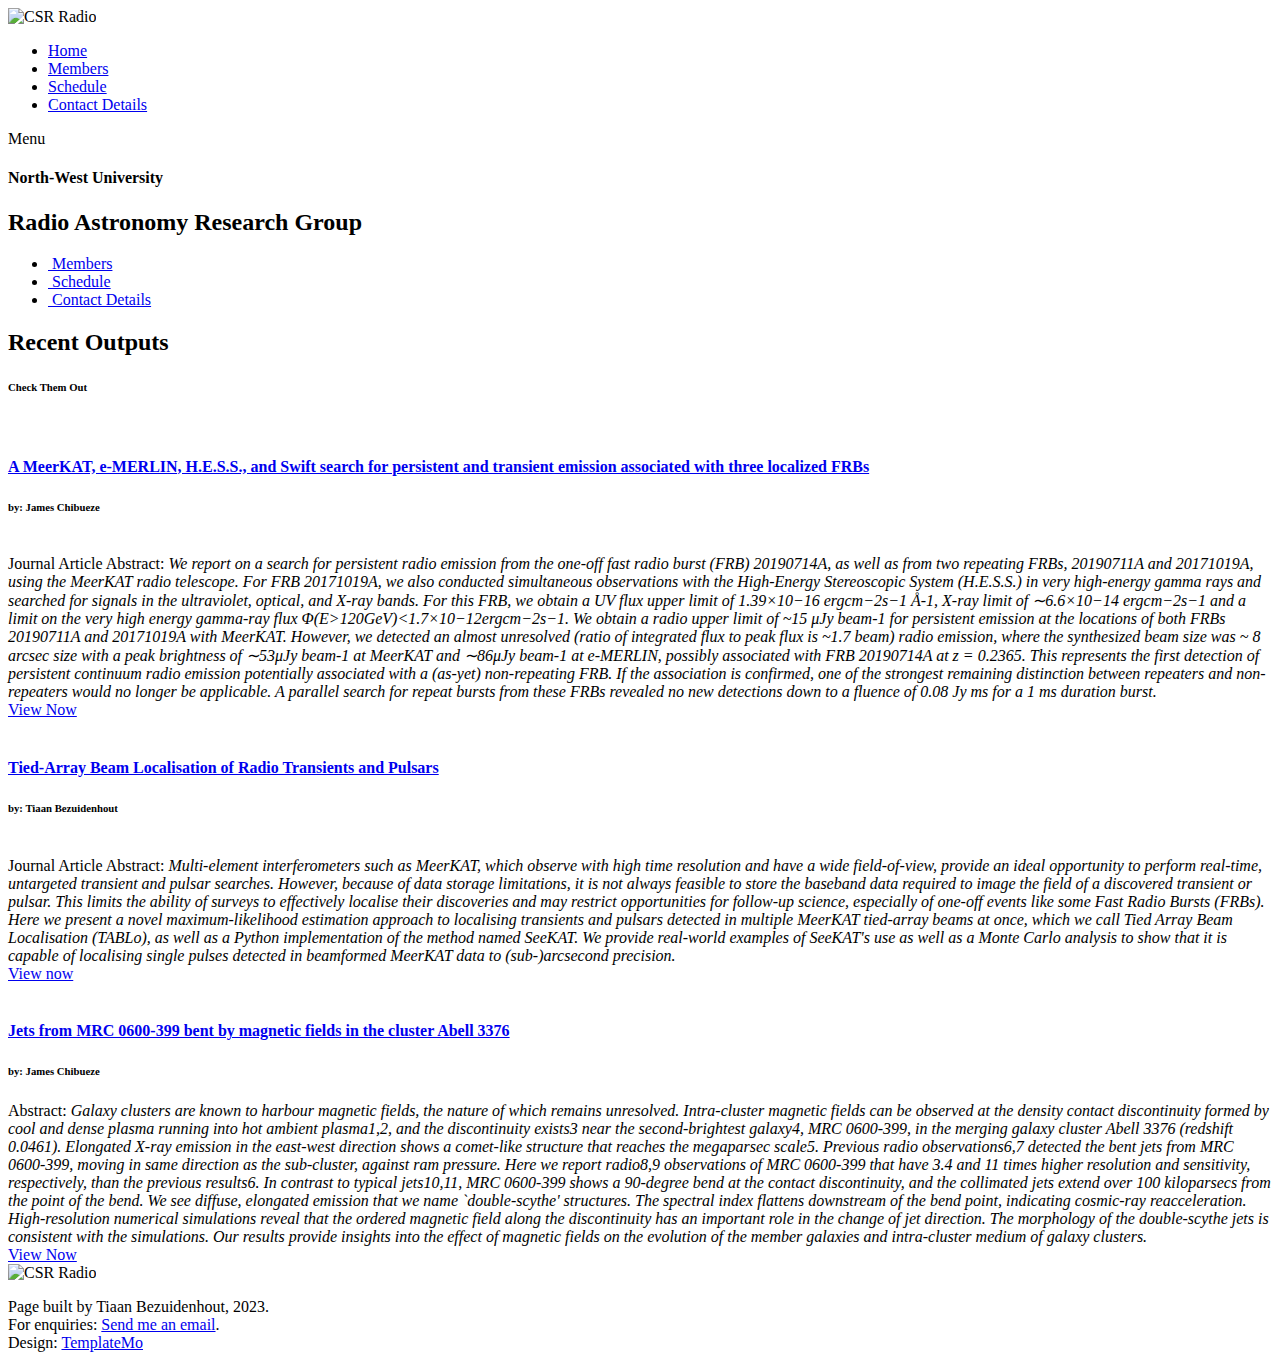
==== index.html @ 66aab3c0 "Add files via upload" ====
<!DOCTYPE html>
<html lang="en">

  <head>

    <meta charset="UTF-8">
    <meta name="viewport" content="width=device-width, initial-scale=1, shrink-to-fit=no">
    <meta name="description" content="">
    <meta name="author" content="">
    <link rel="preconnect" href="https://fonts.gstatic.com">
    <link href="https://fonts.googleapis.com/css2?family=Montserrat:wght@100;200;300;400;500;600;700;800;900&display=swap" rel="stylesheet">

    <title>NWU-CSR Radio Astronomy Group Page</title>

    <!-- Bootstrap core CSS -->
    <link href="vendor/bootstrap/css/bootstrap.min.css" rel="stylesheet">

    <!-- Additional CSS Files -->
    <link rel="stylesheet" href="assets/css/fontawesome.css">
    <link rel="stylesheet" href="assets/css/templatemo-plot-listing.css">
    <link rel="stylesheet" href="assets/css/animated.css">
    <link rel="stylesheet" href="assets/css/owl.css">
  </head>

<body>

  <!-- ***** Preloader Start ***** -->
  <div id="js-preloader" class="js-preloader">
    <div class="preloader-inner">
      <span class="dot"></span>
      <div class="dots">
        <span></span>
        <span></span>
        <span></span>
      </div>
    </div>
  </div>
  <!-- ***** Preloader End ***** -->

  <!-- ***** Header Area Start ***** -->
  <header class="header-area header-sticky wow slideInDown" data-wow-duration="0.75s" data-wow-delay="0s">
    <div class="container">
      <div class="row">
        <div class="col-12">
          <nav class="main-nav">
            <!-- ***** Logo Start ***** -->
            <img src="assets/images/CSR-logo-white.PNG" alt="CSR Radio" style="width:240px;height:120px;">
            <a href="index.html" class="logo">
            </a>
            <!-- ***** Logo End ***** -->
            <!-- ***** Menu Start ***** -->
            <ul class="nav">
              <li><a href="index.html" class="active">Home</a></li>
              <li><a href="members.html">Members</a></li>
              <li><a href="schedule.html">Schedule</a></li>
              <li><a href="contact.html">Contact Details</a></li> 
              <!-- <li><div class="main-white-button"><a href="#"><i class="fa fa-plus"></i> Add Your Listing</a></div></li>  -->
            </ul>        
            <a class='menu-trigger'>
                <span>Menu</span>
            </a>
            <!-- ***** Menu End ***** -->
          </nav>
        </div>
      </div>
    </div>
  </header>
  <!-- ***** Header Area End ***** -->

  <div class="main-banner">
    <div class="container">
      <div class="row">
        <div class="col-lg-12">
          <div class="top-text header-text">
            <h4>North-West University</h4>
            <h2>Radio Astronomy Research Group</h2>
          </div>
        </div>
        <div class="col-lg-10 offset-lg-1">
          <ul class="categories">
            <li><a href="members.html"><span class="icon"><img src="assets/images/search-icon-01.png" alt=""></span> Members</a></li>
            <!-- <li><a href="schedule.html"><span class="icon"><img src="assets/images/search-icon-02.png" alt=""></span> Outputs</a></li> -->
            <li><a href="schedule.html"><span class="icon"><img src="assets/images/search-icon-02.png" alt=""></span> Schedule</a></li>
            <li><a href="contact.html"><span class="icon"><img src="assets/images/search-icon-02.png" alt=""></span> Contact Details</a></li>
            <!-- <li><a href="#"><span class="icon"><img src="assets/images/search-icon-05.png" alt="Travel"></span> </a></li> -->
          </ul>
        </div>
      </div>
    </div>
  </div>

  <div class="recent-listing">
    <div class="container">
      <div class="row">
        <div class="col-lg-12">
          <div class="section-heading">
            <h2>Recent Outputs</h2>
            <h6>Check Them Out</h6>
          </div>
        </div>
        <div class="col-lg-12">
          <div class="owl-carousel owl-listing">
            <div class="item">
              <div class="row">
                <div class="col-lg-12">
                  <div class="listing-item">
                    <div class="left-image">
                      <a href="#"><img src="assets/images/output-2.jpeg" alt=""></a>
                    </div>
                    <div class="right-content align-self-center">
                      <a href="#"><h4>A MeerKAT, e-MERLIN, H.E.S.S., and Swift search for persistent and transient emission associated with three localized FRBs</h4></a>
                      <h6>by: James Chibueze</h6>
                      <span class="price"><div class="icon"><img src="assets/images/listing-icon-01.png" alt=""></div> Journal Article</span>
                      <span class="details">Abstract: <em>We report on a search for persistent radio emission from the one-off fast radio burst (FRB) 20190714A, as well as from two repeating FRBs, 20190711A and 20171019A, using the MeerKAT radio telescope. For FRB 20171019A, we also conducted simultaneous observations with the High-Energy Stereoscopic System (H.E.S.S.) in very high-energy gamma rays and searched for signals in the ultraviolet, optical, and X-ray bands. For this FRB, we obtain a UV flux upper limit of  1.39×10−16 ergcm−2s−1 Å-1, X-ray limit of  ∼6.6×10−14 ergcm−2s−1 and a limit on the very high energy gamma-ray flux  Φ(E>120GeV)<1.7×10−12ergcm−2s−1. We obtain a radio upper limit of ~15 μJy beam-1 for persistent emission at the locations of both FRBs 20190711A and 20171019A with MeerKAT. However, we detected an almost unresolved (ratio of integrated flux to peak flux is ~1.7 beam) radio emission, where the synthesized beam size was ~ 8 arcsec size with a peak brightness of  ∼53μJy beam-1 at MeerKAT and  ∼86μJy beam-1 at e-MERLIN, possibly associated with FRB 20190714A at z = 0.2365. This represents the first detection of persistent continuum radio emission potentially associated with a (as-yet) non-repeating FRB. If the association is confirmed, one of the strongest remaining distinction between repeaters and non-repeaters would no longer be applicable. A parallel search for repeat bursts from these FRBs revealed no new detections down to a fluence of 0.08 Jy ms for a 1 ms duration burst.</em></span>
                      <div class="main-white-button">
                        <a href="https://ui.adsabs.harvard.edu/abs/2022MNRAS.515.1365C"><i class="fa fa-eye"></i> View Now</a>
                      </div>
                    </div>
                  </div>
                </div>
              </div>
            </div>
            <div class="item">
              <div class="row">
                <div class="col-lg-12">
                  <div class="listing-item">
                    <div class="left-image">
                      <a href="#"><img src="assets/images/output-1.png" alt=""></a>
                    </div>
                    <div class="right-content align-self-center">
                      <a href="#"><h4>Tied-Array Beam Localisation of Radio Transients and Pulsars</h4></a>
                      <h6>by: Tiaan Bezuidenhout</h6>
                      <span class="price"><div class="icon"><img src="assets/images/listing-icon-01.png" alt=""></div> Journal Article</span>
                      <span class="details">Abstract: <em>Multi-element interferometers such as MeerKAT, 
                                                          which observe with high time resolution and have 
                                                          a wide field-of-view, provide an ideal opportunity 
                                                          to perform real-time, untargeted transient and 
                                                          pulsar searches. However, because of data storage 
                                                          limitations, it is not always feasible to store the 
                                                          baseband data required to image the field of a 
                                                          discovered transient or pulsar. This limits the 
                                                          ability of surveys to effectively localise their 
                                                          discoveries and may restrict opportunities for 
                                                          follow-up science, especially of one-off events like 
                                                          some Fast Radio Bursts (FRBs). Here we present a 
                                                          novel maximum-likelihood estimation approach to 
                                                          localising transients and pulsars detected in 
                                                          multiple MeerKAT tied-array beams at once, which 
                                                          we call Tied Array Beam Localisation (TABLo), as 
                                                          well as a Python implementation of the method named 
                                                          SeeKAT. We provide real-world examples of SeeKAT's 
                                                          use as well as a Monte Carlo analysis to show that 
                                                          it is capable of localising single pulses detected in 
                                                          beamformed MeerKAT data to (sub-)arcsecond precision.</em></span>
                  
                      <div class="main-white-button">
                        <a href="https://arxiv.org/abs/2302.09812"><i class="fa fa-eye"></i> View now</a>
                      </div>
                    </div>
                  </div>
                </div>
              </div>
            </div>
            <div class="item">
              <div class="row">
                <div class="col-lg-12">
                  <div class="listing-item">
                    <div class="left-image">
                      <a href="#"><img src="assets/images/output-3.png" alt=""></a>
                    </div>
                    <div class="right-content align-self-center">
                      <a href="#"><h4>Jets from MRC 0600-399 bent by magnetic fields in the cluster Abell 3376</h4></a>
                      <h6>by: James Chibueze</h6>
                      <span class="details">Abstract: <em>Galaxy clusters are known to harbour magnetic fields, the nature of which remains unresolved. Intra-cluster magnetic fields can be observed at the density contact discontinuity formed by cool and dense plasma running into hot ambient plasma1,2, and the discontinuity exists3 near the second-brightest galaxy4, MRC 0600-399, in the merging galaxy cluster Abell 3376 (redshift 0.0461). Elongated X-ray emission in the east-west direction shows a comet-like structure that reaches the megaparsec scale5. Previous radio observations6,7 detected the bent jets from MRC 0600-399, moving in same direction as the sub-cluster, against ram pressure. Here we report radio8,9 observations of MRC 0600-399 that have 3.4 and 11 times higher resolution and sensitivity, respectively, than the previous results6. In contrast to typical jets10,11, MRC 0600-399 shows a 90-degree bend at the contact discontinuity, and the collimated jets extend over 100 kiloparsecs from the point of the bend. We see diffuse, elongated emission that we name `double-scythe' structures. The spectral index flattens downstream of the bend point, indicating cosmic-ray reacceleration. High-resolution numerical simulations reveal that the ordered magnetic field along the discontinuity has an important role in the change of jet direction. The morphology of the double-scythe jets is consistent with the simulations. Our results provide insights into the effect of magnetic fields on the evolution of the member galaxies and intra-cluster medium of galaxy clusters.
                      </em></span>
                      <div class="main-white-button">
                        <a href="https://ui.adsabs.harvard.edu/abs/2021Natur.593...47C/abstract"><i class="fa fa-eye"></i> View Now</a>
                      </div>
                    </div>
                  </div>
                </div>
              </div>
            </div>
          </div>
        </div>
      </div>
    </div>
  </div>


  <footer>
    <div class="container">
      <div class="row">
        <div class="col-lg-12">
          <div class="sub-footer">
            <div class="logo">
              <img src="assets/images/CSR-logo.PNG" alt="CSR Radio">
            </div>
            <p>Page built by Tiaan Bezuidenhout, 2023.
            <br>
            For enquiries: <a href = "mailto: mechiel.bez@gmail.com">Send me an email</a>.</a>
            <br>
            Design: <a rel="nofollow" href="https://templatemo.com" title="CSS Templates">TemplateMo</a></p>
          </div>
        </div>
      </div>
    </div>
  </footer>


  <!-- Scripts -->
  <script src="vendor/jquery/jquery.min.js"></script>
  <script src="vendor/bootstrap/js/bootstrap.bundle.min.js"></script>
  <script src="assets/js/owl-carousel.js"></script>
  <script src="assets/js/animation.js"></script>
  <script src="assets/js/imagesloaded.js"></script>
  <script src="assets/js/custom.js"></script>

</body>

</html>
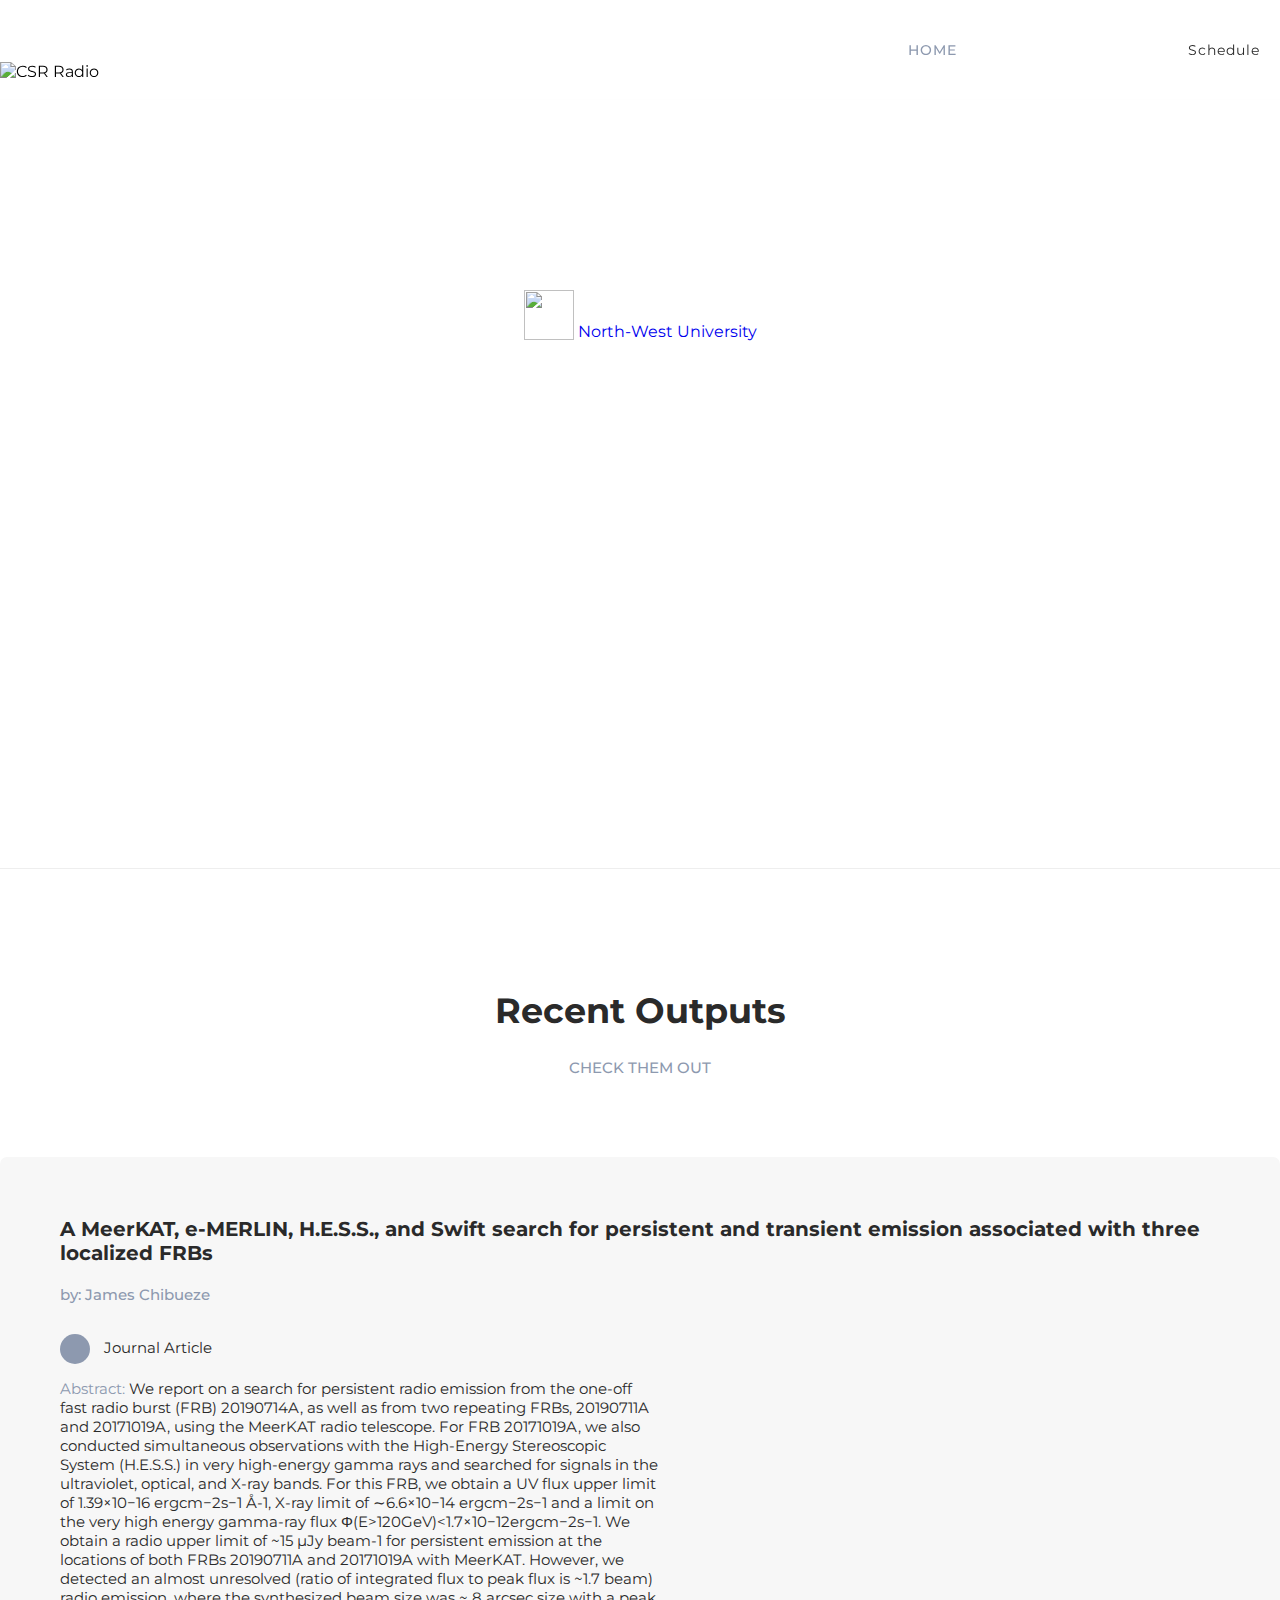
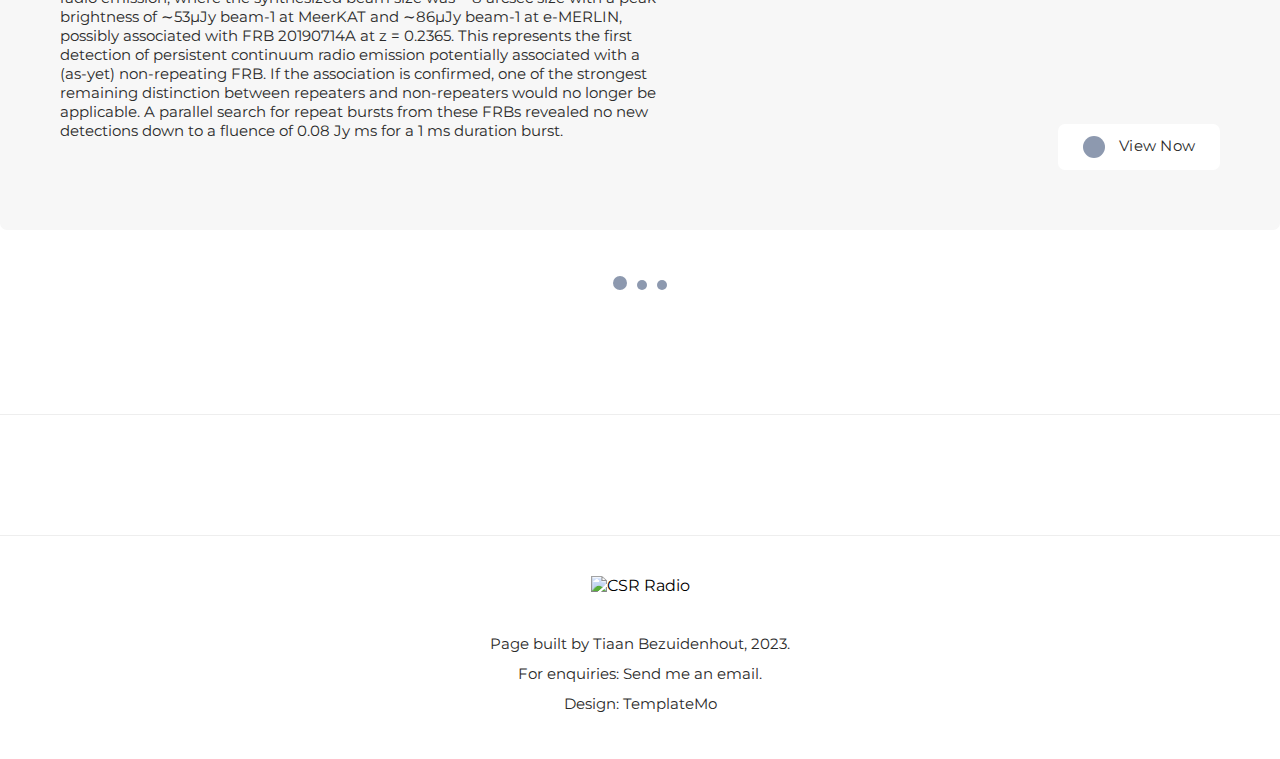
==== commit 056aa464: "Add files via upload" ====
--- a/index.html
+++ b/index.html
@@ -54,7 +54,7 @@
               <li><a href="index.html" class="active">Home</a></li>
               <li><a href="members.html">Members</a></li>
               <li><a href="schedule.html">Schedule</a></li>
-              <li><a href="contact.html">Contact Details</a></li> 
+              <!-- <li><a href="contact.html">Contact Details</a></li>  -->
               <!-- <li><div class="main-white-button"><a href="#"><i class="fa fa-plus"></i> Add Your Listing</a></div></li>  -->
             </ul>        
             <a class='menu-trigger'>
@@ -73,16 +73,15 @@
       <div class="row">
         <div class="col-lg-12">
           <div class="top-text header-text">
-            <h4>North-West University</h4>
+            <li><a href="https://www.nwu.ac.za"><span class="icon"><img src="assets/images/logo-nwu.png" alt="" style="width:50px;height:50px;"></span> North-West University</a></li>
             <h2>Radio Astronomy Research Group</h2>
           </div>
         </div>
         <div class="col-lg-10 offset-lg-1">
           <ul class="categories">
-            <li><a href="members.html"><span class="icon"><img src="assets/images/search-icon-01.png" alt=""></span> Members</a></li>
-            <!-- <li><a href="schedule.html"><span class="icon"><img src="assets/images/search-icon-02.png" alt=""></span> Outputs</a></li> -->
-            <li><a href="schedule.html"><span class="icon"><img src="assets/images/search-icon-02.png" alt=""></span> Schedule</a></li>
-            <li><a href="contact.html"><span class="icon"><img src="assets/images/search-icon-02.png" alt=""></span> Contact Details</a></li>
+            <li><a href="members.html"><span class="icon"><img src="assets/images/logo-group.png" alt=""></span> Members</a></li>
+            <li><a href="schedule.html"><span class="icon"><img src="assets/images/logo-calendar.png" alt=""></span> Schedule</a></li>
+            <!-- <li><a href="contact.html"><span class="icon"><img src="assets/images/search-icon-02.png" alt=""></span> Contact Details</a></li> -->
             <!-- <li><a href="#"><span class="icon"><img src="assets/images/search-icon-05.png" alt="Travel"></span> </a></li> -->
           </ul>
         </div>
@@ -172,6 +171,7 @@
                     <div class="right-content align-self-center">
                       <a href="#"><h4>Jets from MRC 0600-399 bent by magnetic fields in the cluster Abell 3376</h4></a>
                       <h6>by: James Chibueze</h6>
+                      <span class="price"><div class="icon"><img src="assets/images/listing-icon-01.png" alt=""></div> Journal Article</span>
                       <span class="details">Abstract: <em>Galaxy clusters are known to harbour magnetic fields, the nature of which remains unresolved. Intra-cluster magnetic fields can be observed at the density contact discontinuity formed by cool and dense plasma running into hot ambient plasma1,2, and the discontinuity exists3 near the second-brightest galaxy4, MRC 0600-399, in the merging galaxy cluster Abell 3376 (redshift 0.0461). Elongated X-ray emission in the east-west direction shows a comet-like structure that reaches the megaparsec scale5. Previous radio observations6,7 detected the bent jets from MRC 0600-399, moving in same direction as the sub-cluster, against ram pressure. Here we report radio8,9 observations of MRC 0600-399 that have 3.4 and 11 times higher resolution and sensitivity, respectively, than the previous results6. In contrast to typical jets10,11, MRC 0600-399 shows a 90-degree bend at the contact discontinuity, and the collimated jets extend over 100 kiloparsecs from the point of the bend. We see diffuse, elongated emission that we name `double-scythe' structures. The spectral index flattens downstream of the bend point, indicating cosmic-ray reacceleration. High-resolution numerical simulations reveal that the ordered magnetic field along the discontinuity has an important role in the change of jet direction. The morphology of the double-scythe jets is consistent with the simulations. Our results provide insights into the effect of magnetic fields on the evolution of the member galaxies and intra-cluster medium of galaxy clusters.
                       </em></span>
                       <div class="main-white-button">
@@ -199,7 +199,7 @@
             </div>
             <p>Page built by Tiaan Bezuidenhout, 2023.
             <br>
-            For enquiries: <a href = "mailto: mechiel.bez@gmail.com">Send me an email</a>.</a>
+            For enquiries: <a href = "mailto:mechiel.bez@gmail.com">Send me an email</a>.</a>
             <br>
             Design: <a rel="nofollow" href="https://templatemo.com" title="CSS Templates">TemplateMo</a></p>
           </div>
--- a/assets/css/templatemo-plot-listing.css
+++ b/assets/css/templatemo-plot-listing.css
@@ -0,0 +1,2076 @@
+/*
+
+TemplateMo 564 Plot Listing
+
+https://templatemo.com/tm-564-plot-listing
+
+*/
+
+/* ---------------------------------------------
+Table of contents
+------------------------------------------------
+01. font & reset css
+02. reset
+03. global styles
+04. header
+05. banner
+06. features
+07. testimonials
+08. contact
+09. footer
+10. preloader
+11. search
+12. portfolio
+
+--------------------------------------------- */
+/* 
+---------------------------------------------
+font & reset css
+--------------------------------------------- 
+*/
+@import url('https://fonts.googleapis.com/css2?family=Montserrat:wght@100;200;300;400;500;600;700;800;900&display=swap');
+/* 
+---------------------------------------------
+reset
+--------------------------------------------- 
+*/
+html, body, div, span, applet, object, iframe, h1, h2, h3, h4, h5, h6, p, blockquote, div
+pre, a, abbr, acronym, address, big, cite, code, del, dfn, em, font, img, ins, kbd, q,
+s, samp, small, strike, strong, sub, sup, tt, var, b, u, i, center, dl, dt, dd, ol, ul, li,
+figure, header, nav, section, article, aside, footer, figcaption {
+  margin: 0;
+  padding: 0;
+  border: 0;
+  outline: 0;
+}
+
+/* clear fix */
+.grid:after {
+  content: '';
+  display: block;
+  clear: both;
+}
+
+/* ---- .grid-item ---- */
+
+.grid-sizer,
+.grid-item {
+  width: 50%;
+}
+
+.grid-item {
+  float: left;
+}
+
+.grid-item img {
+  display: block;
+  max-width: 100%;
+}
+
+.clearfix:after {
+  content: ".";
+  display: block;
+  clear: both;
+  visibility: hidden;
+  line-height: 0;
+  height: 0;
+}
+
+.clearfix {
+  display: inline-block;
+}
+
+html[xmlns] .clearfix {
+  display: block;
+}
+
+* html .clearfix {
+  height: 1%;
+}
+
+ul, li {
+  padding: 0;
+  margin: 0;
+  list-style: none;
+}
+
+header, nav, section, article, aside, footer, hgroup {
+  display: block;
+}
+
+* {
+  box-sizing: border-box;
+}
+
+html, body {
+  font-family: 'Montserrat', sans-serif;
+  font-weight: 400;
+  background-color: #fff;
+  -ms-text-size-adjust: 100%;
+  -webkit-font-smoothing: antialiased;
+  -moz-osx-font-smoothing: grayscale;
+}
+
+a {
+  text-decoration: none !important;
+}
+
+h1, h2, h3, h4, h5, h6 {
+  margin-top: 0px;
+  margin-bottom: 0px;
+}
+
+ul {
+  margin-bottom: 0px;
+}
+
+p {
+  font-size: 15px;
+  line-height: 30px;
+  color: #2a2a2a;
+}
+
+img {
+  margin-bottom: -3px;
+  width: 100%;
+  overflow: hidden;
+}
+
+/* 
+---------------------------------------------
+global styles
+--------------------------------------------- 
+*/
+html,
+body {
+  background: #fff;
+  font-family: 'Montserrat', sans-serif;
+}
+
+::selection {
+  background: #03a4ed;
+  color: #fff;
+}
+
+::-moz-selection {
+  background: #03a4ed;
+  color: #fff;
+}
+
+@media (max-width: 991px) {
+  html, body {
+    overflow-x: hidden;
+  }
+  .mobile-top-fix {
+    margin-top: 30px;
+    margin-bottom: 0px;
+  }
+  .mobile-bottom-fix {
+    margin-bottom: 30px;
+  }
+  .mobile-bottom-fix-big {
+    margin-bottom: 60px;
+  }
+}
+
+.page-section {
+  margin-top: 120px;
+}
+
+.section-heading h2 {
+  font-size: 35px;
+  margin-bottom: 25px;
+  text-transform: capitalize;
+  color: #2a2a2a;
+  font-weight: 700;
+  position: relative;
+  z-index: 2;
+  line-height: 44px;
+}
+
+.section-heading h6 {
+  text-transform: uppercase;
+  font-size: 15px;
+  font-weight: 500;
+  color: #8d99af;
+}
+
+.main-white-button a {
+  display: inline-block;
+  background-color: #fff;
+  font-size: 15px;
+  font-weight: 400;
+  color: #2a2a2a;
+  text-transform: capitalize;
+  padding: 12px 25px;
+  border-radius: 7px;
+  letter-spacing: 0.25px;
+  transition: all .3s;
+}
+
+.main-white-button a i {
+  margin-right: 10px;
+  width: 22px;
+  height: 22px;
+  background-color: #8d99af;
+  color: #fff;
+  border-radius: 50%;
+  display: inline-block;
+  text-align: center;
+  font-size: 12px;
+  line-height: 22px;
+}
+
+.main-white-button a:hover {
+  background-color: #8d99af;
+  color: #fff;
+}
+
+/* 
+---------------------------------------------
+header
+--------------------------------------------- 
+*/
+
+.background-header {
+  background-color: #fff!important;
+  height: 80px!important;
+  position: fixed!important;
+  top: 0px;
+  left: 0px;
+  right: 0px;
+  box-shadow: 0px 0px 10px rgba(0,0,0,0.15)!important;
+}
+
+.background-header .logo,
+.background-header .main-nav .nav li a {
+  color: #1e1e1e!important;
+}
+
+.background-header .main-nav .nav li:hover a {
+  color: #8d99af!important;
+}
+
+.background-header .nav li a.active {
+  color: #8d99af!important;
+}
+
+.header-area {
+  background-color: transparent;
+  border-bottom: 1px solid rgba(250,250,250,0.2);
+  position: fixed;
+  top: 0px;
+  left: 0px;
+  right: 0px;
+  z-index: 100;
+  height: 100px;
+  -webkit-transition: all .5s ease 0s;
+  -moz-transition: all .5s ease 0s;
+  -o-transition: all .5s ease 0s;
+  transition: all .5s ease 0s;
+}
+
+.header-area .main-nav {
+  min-height: 80px;
+  background: transparent;
+}
+
+.header-area .main-nav a.logo {
+  background-image: url(../images/CSR-logo-white.PNG);
+  width: 166px;
+  height: 58px;
+  display: inline-block;
+  margin-top: 20px;
+}
+
+.background-header .main-nav a.logo {
+  background-image: url(../images/CSR-logo.PNG);
+  width: 164px;
+  height: 58px;
+  display: inline-block;
+  margin-top: 10px;
+}
+
+.background-header .main-nav .nav {
+  margin-top: 20px !important;
+}
+
+.header-area .main-nav .nav {
+  float: right;
+  margin-top: 30px;
+  margin-right: 0px;
+  background-color: transparent;
+  -webkit-transition: all 0.3s ease 0s;
+  -moz-transition: all 0.3s ease 0s;
+  -o-transition: all 0.3s ease 0s;
+  transition: all 0.3s ease 0s;
+  position: relative;
+  z-index: 999;
+}
+
+.header-area .main-nav .nav li {
+  padding-left: 30px;
+  padding-right: 30px;
+}
+
+.header-area .main-nav .nav li:last-child {
+  padding-right: 0px;
+  padding-left: 40px;
+}
+
+.header-area .main-nav .nav li:last-child a ,
+.background-header .main-nav .nav li:last-child a {
+  color: #2a2a2a !important;
+  text-transform: capitalize;
+  padding: 0px 20px;
+  font-weight: 400;
+}
+
+.header-area .main-nav .nav li:last-child a i,
+.background-header .main-nav .nav li:last-child a i {
+  font-size: 12px!important;
+  font-weight: 400 !important;
+}
+
+.background-header .main-nav .nav li:last-child .main-white-button a {
+  background-color: #8d99af;
+  color: #fff !important;
+}
+
+.background-header .main-nav .nav li:last-child .main-white-button a i {
+  background-color: #fff;
+  color: #8d99af;
+}
+
+.header-area .main-nav .nav li:last-child a:hover,
+.header-area .main-nav .nav li:last-child a.active {
+  color: #fff !important;
+}
+
+.header-area .main-nav .nav li a {
+  display: block;
+  font-weight: 500;
+  font-size: 14px;
+  color: #fff;
+  text-transform: uppercase;
+  -webkit-transition: all 0.3s ease 0s;
+  -moz-transition: all 0.3s ease 0s;
+  -o-transition: all 0.3s ease 0s;
+  transition: all 0.3s ease 0s;
+  height: 40px;
+  line-height: 40px;
+  border: transparent;
+  letter-spacing: 1px;
+}
+
+.header-area .main-nav .nav li:hover a,
+.header-area .main-nav .nav li a.active {
+  color: #8d99af!important;
+}
+
+.background-header .main-nav .nav li:hover a,
+.background-header .main-nav .nav li a.active {
+  color: #8d99af!important;
+  opacity: 1;
+}
+
+.header-area .main-nav .nav li:last-child a:hover ,
+.background-header .main-nav .nav li:last-child a:hover {
+  background-color: #8d99af;
+}
+
+.header-area .main-nav .nav li.has-sub {
+  position: relative;
+  padding-right: 15px;
+}
+
+.header-area .main-nav .nav li.has-sub:after {
+  font-family: FontAwesome;
+  content: "\f107";
+  font-size: 12px;
+  color: #fff;
+  position: absolute;
+  right: 5px;
+  top: 12px;
+}
+
+.background-header .main-nav .nav li.has-sub:after {
+  color: #1e1e1e;
+}
+
+.header-area .main-nav .nav li.has-sub ul.sub-menu {
+  position: absolute;
+  width: 200px;
+  box-shadow: 0 2px 28px 0 rgba(0, 0, 0, 0.06);
+  overflow: hidden;
+  top: 40px;
+  opacity: 0;
+  transition: all .3s;
+  transform: translateY(+2em);
+  visibility: hidden;
+  z-index: -1;
+}
+
+.header-area .main-nav .nav li.has-sub ul.sub-menu li {
+  margin-left: 0px;
+  padding-left: 0px;
+  padding-right: 0px;
+}
+
+.header-area .main-nav .nav li.has-sub ul.sub-menu li a {
+  opacity: 1;
+  display: block;
+  background: #f7f7f7;
+  color: #2a2a2a!important;
+  padding-left: 20px;
+  height: 40px;
+  line-height: 40px;
+  -webkit-transition: all 0.3s ease 0s;
+  -moz-transition: all 0.3s ease 0s;
+  -o-transition: all 0.3s ease 0s;
+  transition: all 0.3s ease 0s;
+  position: relative;
+  font-size: 13px;
+  font-weight: 400;
+  border-bottom: 1px solid #eee;
+}
+
+.header-area .main-nav .nav li.has-sub ul li a:hover {
+  background: #fff;
+  color: #f5a425!important;
+  padding-left: 25px;
+}
+
+.header-area .main-nav .nav li.has-sub ul li a:hover:before {
+  width: 3px;
+}
+
+.header-area .main-nav .nav li.has-sub:hover ul.sub-menu {
+  visibility: visible;
+  opacity: 1;
+  z-index: 1;
+  transform: translateY(0%);
+  transition-delay: 0s, 0s, 0.3s;
+}
+
+.header-area .main-nav .menu-trigger {
+  cursor: pointer;
+  display: block;
+  position: absolute;
+  top: 33px;
+  width: 32px;
+  height: 40px;
+  text-indent: -9999em;
+  z-index: 99;
+  right: 40px;
+  display: none;
+}
+
+.background-header .main-nav .menu-trigger {
+  top: 23px;
+}
+
+.header-area .main-nav .menu-trigger span,
+.header-area .main-nav .menu-trigger span:before,
+.header-area .main-nav .menu-trigger span:after {
+  -moz-transition: all 0.4s;
+  -o-transition: all 0.4s;
+  -webkit-transition: all 0.4s;
+  transition: all 0.4s;
+  background-color: #1e1e1e;
+  display: block;
+  position: absolute;
+  width: 30px;
+  height: 2px;
+  left: 0;
+}
+
+.background-header .main-nav .menu-trigger span,
+.background-header .main-nav .menu-trigger span:before,
+.background-header .main-nav .menu-trigger span:after {
+  background-color: #1e1e1e;
+}
+
+.header-area .main-nav .menu-trigger span:before,
+.header-area .main-nav .menu-trigger span:after {
+  -moz-transition: all 0.4s;
+  -o-transition: all 0.4s;
+  -webkit-transition: all 0.4s;
+  transition: all 0.4s;
+  background-color: #1e1e1e;
+  display: block;
+  position: absolute;
+  width: 30px;
+  height: 2px;
+  left: 0;
+  width: 75%;
+}
+
+.background-header .main-nav .menu-trigger span:before,
+.background-header .main-nav .menu-trigger span:after {
+  background-color: #1e1e1e;
+}
+
+.header-area .main-nav .menu-trigger span:before,
+.header-area .main-nav .menu-trigger span:after {
+  content: "";
+}
+
+.header-area .main-nav .menu-trigger span {
+  top: 16px;
+}
+
+.header-area .main-nav .menu-trigger span:before {
+  -moz-transform-origin: 33% 100%;
+  -ms-transform-origin: 33% 100%;
+  -webkit-transform-origin: 33% 100%;
+  transform-origin: 33% 100%;
+  top: -10px;
+  z-index: 10;
+}
+
+.header-area .main-nav .menu-trigger span:after {
+  -moz-transform-origin: 33% 0;
+  -ms-transform-origin: 33% 0;
+  -webkit-transform-origin: 33% 0;
+  transform-origin: 33% 0;
+  top: 10px;
+}
+
+.header-area .main-nav .menu-trigger.active span,
+.header-area .main-nav .menu-trigger.active span:before,
+.header-area .main-nav .menu-trigger.active span:after {
+  background-color: transparent;
+  width: 100%;
+}
+
+.header-area .main-nav .menu-trigger.active span:before {
+  -moz-transform: translateY(6px) translateX(1px) rotate(45deg);
+  -ms-transform: translateY(6px) translateX(1px) rotate(45deg);
+  -webkit-transform: translateY(6px) translateX(1px) rotate(45deg);
+  transform: translateY(6px) translateX(1px) rotate(45deg);
+  background-color: #1e1e1e;
+}
+
+.background-header .main-nav .menu-trigger.active span:before {
+  background-color: #1e1e1e;
+}
+
+.header-area .main-nav .menu-trigger.active span:after {
+  -moz-transform: translateY(-6px) translateX(1px) rotate(-45deg);
+  -ms-transform: translateY(-6px) translateX(1px) rotate(-45deg);
+  -webkit-transform: translateY(-6px) translateX(1px) rotate(-45deg);
+  transform: translateY(-6px) translateX(1px) rotate(-45deg);
+  background-color: #1e1e1e;
+}
+
+.background-header .main-nav .menu-trigger.active span:after {
+  background-color: #1e1e1e;
+}
+
+.header-area.header-sticky {
+  min-height: 80px;
+}
+
+.header-area .nav {
+  margin-top: 30px;
+}
+
+.header-area.header-sticky .nav li a.active {
+  color: #8d99af;
+}
+
+@media (max-width: 1200px) {
+  .header-area .main-nav .nav li {
+    padding-left: 12px;
+    padding-right: 12px;
+  }
+  .header-area .main-nav:before {
+    display: none;
+  }
+}
+
+@media (max-width: 992px) {
+  .header-area .main-nav .nav li:last-child  ,
+  .background-header .main-nav .nav li:last-child {
+    display: none;
+  }
+  .header-area .main-nav .nav li:nth-child(6),
+  .background-header .main-nav .nav li:nth-child(6) {
+    padding-right: 0px;
+  }
+}
+
+@media (max-width: 767px) {
+  .background-header .main-nav .nav {
+    margin-top: 80px !important;
+  }
+  .header-area .main-nav .logo {
+    color: #1e1e1e;
+  }
+  .header-area.header-sticky .nav li a:hover,
+  .header-area.header-sticky .nav li a.active {
+    color: #8d99af!important;
+    opacity: 1;
+  }
+  .header-area.header-sticky .nav li.search-icon a {
+    width: 100%;
+  }
+  .header-area {
+    background-color: #f7f7f7;
+    padding: 0px 15px;
+    height: 100px;
+    box-shadow: none;
+    text-align: center;
+  }
+  .header-area .container {
+    padding: 0px;
+  }
+  .header-area .logo {
+    margin-left: 30px;
+  }
+  .header-area .menu-trigger {
+    display: block !important;
+  }
+  .header-area .main-nav {
+    overflow: hidden;
+  }
+  .header-area .main-nav .nav {
+    float: none;
+    width: 100%;
+    display: none;
+    -webkit-transition: all 0s ease 0s;
+    -moz-transition: all 0s ease 0s;
+    -o-transition: all 0s ease 0s;
+    transition: all 0s ease 0s;
+    margin-left: 0px;
+  }
+  .background-header .nav {
+    margin-top: 80px;
+  }
+  .header-area .main-nav .nav li:first-child {
+    border-top: 1px solid #eee;
+  }
+  .header-area.header-sticky .nav {
+    margin-top: 100px;
+  }
+  .header-area .main-nav .nav li {
+    width: 100%;
+    background: #fff;
+    border-bottom: 1px solid #e7e7e7;
+    padding-left: 0px !important;
+    padding-right: 0px !important;
+  }
+  .header-area .main-nav .nav li a {
+    height: 50px !important;
+    line-height: 50px !important;
+    padding: 0px !important;
+    border: none !important;
+    background: #f7f7f7 !important;
+    color: #191a20 !important;
+  }
+  .header-area .main-nav .nav li a:hover {
+    background: #eee !important;
+    color: #8d99af!important;
+  }
+  .header-area .main-nav .nav li.has-sub ul.sub-menu {
+    position: relative;
+    visibility: inherit;
+    opacity: 1;
+    z-index: 1;
+    transform: translateY(0%);
+    top: 0px;
+    width: 100%;
+    box-shadow: none;
+    height: 0px;
+    transition: all 0s;
+  }
+  .header-area .main-nav .nav li.submenu ul li a {
+    font-size: 12px;
+    font-weight: 400;
+  }
+  .header-area .main-nav .nav li.submenu ul li a:hover:before {
+    width: 0px;
+  }
+  .header-area .main-nav .nav li.has-sub ul.sub-menu {
+    height: auto;
+  }
+  .header-area .main-nav .nav li.has-sub:after {
+    color: #3B566E;
+    right: 30px;
+    font-size: 14px;
+    top: 15px;
+  }
+  .header-area .main-nav .nav li.submenu:hover ul, .header-area .main-nav .nav li.submenu:focus ul {
+    height: 0px;
+  }
+}
+
+@media (min-width: 767px) {
+  .header-area .main-nav .nav {
+    display: flex !important;
+  }
+}
+
+
+
+/* 
+---------------------------------------------
+Banner Style
+--------------------------------------------- 
+*/
+
+.main-banner {
+  background-repeat: no-repeat;
+  background-position: center center;
+  background-size: cover;
+  background-image: url(../images/mkt-heading2.jpg);
+  padding: 290px 0px 180px 0px;
+  position: relative;
+  overflow: hidden;
+}
+
+.main-banner .top-text {
+  text-align: center;
+}
+
+.main-banner .top-text h6 {
+  color: #fff;
+  font-size: 15px;
+  font-weight: 500;
+  text-transform: uppercase;
+}
+
+.main-banner .top-text h2 {
+  color: #fff;
+  font-size: 45px;
+  font-weight: 800;
+  text-transform: capitalize;
+  margin-top: 15px;
+  margin-bottom: 45px;
+}
+
+.main-banner ul.categories {
+  width: 100%;
+  margin-top: 60px;
+  text-align: center;
+}
+
+.main-banner ul.categories li {
+  display: inline-block;
+  text-align: center;
+  width: 18%;
+}
+
+.main-banner ul.categories li a {
+  color: #fff;
+  text-align: center;
+  font-size: 15px;
+  margin-top: 15px;
+}
+
+.main-banner ul.categories li .icon {
+  display: block;
+  margin: 0 auto 12px auto;
+  width: 66px;
+  height: 66px;
+  border-radius: 50%;
+  text-align: center;
+  line-height: 62px;
+  color: #8d99af;
+  background-color: #fff;
+  transition: all .5s;
+}
+
+.main-banner ul.categories li a:hover .icon {
+  background-color: #2b2d42;
+}
+
+.main-banner ul.categories li .icon img {
+  max-width: 27px;
+}
+
+form#search-form {
+  background-color: #fff;
+  padding: 0px 0px 0px 30px;
+  width: 100%;
+  border-radius: 7px;
+  display: inline-block;
+  text-align: center;
+}
+
+form#search-form select,
+form#search-form input {
+  width: 100%;
+  height: 36px;
+  background-color: transparent;
+  border: none;
+  color: #2a2a2a;
+  font-size: 15px;
+  outline: none;
+}
+
+.form-select:focus {
+  box-shadow: none;
+}
+
+form#search-form input.searchText {
+  border-left: 1px solid #8d99af;
+  border-right: 1px solid #8d99af;
+  padding: 0px 30px;
+}
+
+form#search-form input::placeholder {
+  color: #2a2a2a;
+  font-size: 15px;
+}
+
+form#search-form button {
+  width: 100%;
+  height: 100%;
+  background-color: #8d99af;
+  border: none;
+  padding: 15px;
+  color: #fff;
+  font-size: 15px;
+  border-top-right-radius: 7px;
+  border-bottom-right-radius: 7px;
+}
+
+form#search-form button i {
+  width: 40px;
+  height: 40px;
+  background-color: #fff;
+  border-radius: 50%;
+  color: #8d99af;
+  display: inline-block;
+  text-align: center;
+  line-height: 38px;
+  margin-right: 10px;
+}
+
+
+
+/*
+---------------------------------------
+Popular Categories
+---------------------------------------
+*/
+
+.popular-categories {
+  margin-top: 120px;
+}
+
+.popular-categories .section-heading {
+  text-align: center;
+  margin-bottom: 80px;
+}
+
+.popular-categories .naccs {
+  position: relative;
+  background-color: #2b2d42;
+  border-radius: 7px;
+}
+
+.popular-categories .icon {
+  display: inline-block;
+  width: 66px;
+  height: 66px;
+  border-radius: 50%;
+  text-align: center;
+  line-height: 62px;
+  color: #8d99af;
+  background-color: #fff;
+  margin-right: 15px;
+}
+
+.popular-categories .icon img {
+  max-width: 27px;
+}
+
+.popular-categories .naccs .menu div.first-thumb {
+  border-top-left-radius: 7px;
+}
+
+.popular-categories .naccs .menu div.last-thumb {
+  margin-bottom: 0px;
+  border-bottom-left-radius: 7px;
+}
+
+.popular-categories .naccs .menu div {
+  color: #fff;
+  font-size: 15px;
+  background-color: #8d99af;
+  margin-bottom: 1px;
+  height: 126px;
+  text-align: left;
+  padding: 0px 15px;
+  line-height: 126px;
+  cursor: pointer;
+  position: relative;
+  transition: 1s all cubic-bezier(0.075, 0.82, 0.165, 1);
+}
+
+.popular-categories .naccs .menu div.active,
+.popular-categories .naccs .menu div.active .thumb {
+  background-color: #2b2d42;
+}
+
+.popular-categories ul.nacc {
+  position: relative;
+  min-height: 100%;
+  list-style: none;
+  margin: 0;
+  padding: 0;
+  transition: 0.5s all cubic-bezier(0.075, 0.82, 0.165, 1);
+}
+
+.popular-categories ul.nacc li {
+  opacity: 0;
+  transform: translateX(-50px);
+  position: absolute;
+  list-style: none;
+  transition: 1s all cubic-bezier(0.075, 0.82, 0.165, 1);
+}
+
+.popular-categories ul.nacc li.active {
+  transition-delay: 0.3s;
+  position: relative;
+  z-index: 2;
+  opacity: 1;
+  transform: translateX(0px);
+}
+
+.popular-categories ul.nacc li {
+  width: 100%;
+}
+
+.popular-categories .nacc .thumb .left-text {
+  margin-left: 30px;
+}
+
+.popular-categories .nacc .thumb .left-text h4 {
+  color: #fff;
+  font-size: 20px;
+  font-weight: 700;
+  line-height: 35px;
+  margin-bottom: 30px;
+}
+
+.popular-categories .nacc .thumb .left-text p {
+  color: #fff;
+  margin-bottom: 30px;
+}
+
+.popular-categories .nacc .thumb .right-image {
+  padding: 60px;
+  display: inline-flex;
+} 
+
+.popular-categories .nacc .thumb img {
+  border-radius: 7px;
+}
+
+.popular-categories .nacc .thumb .left-text .main-white-button a{
+  width: 100%;
+  text-align: center;
+}
+
+
+
+/*
+---------------------------------------------
+Recent Listing 
+---------------------------------------------
+*/
+
+.recent-listing {
+  margin-top: 120px;
+  padding-top: 120px;
+  margin-bottom: 120px;
+  border-top: 1px solid #eee;
+}
+
+.recent-listing .section-heading {
+  text-align: center;
+  margin-bottom: 80px;
+}
+
+.recent-listing .item .listing-item {
+  display: inline-flex;
+  background-color: #f7f7f7;
+  border-radius: 7px;
+  width: 100%;
+  position: relative;
+  margin-bottom: 30px;
+}
+
+.recent-listing .item .left-image {
+  float: left;
+  overflow: hidden;
+  border-top-left-radius: 7px;
+  border-bottom-left-radius: 7px;
+}
+
+.recent-listing .item .left-image img {
+  overflow: hidden;
+  border-top-left-radius: 7px;
+  border-bottom-left-radius: 7px;
+}
+
+.recent-listing .item .right-content {
+  display: inline-block;
+  padding: 60px;
+}
+
+.recent-listing .item .right-content ul.rate {
+  position: absolute;
+  right: 60px;
+  top: 60px;
+}
+
+.recent-listing .item .right-content ul.rate li {
+  display: inline-block;
+}
+
+.recent-listing .item .right-content ul.rate li:last-child {
+  margin-left: 10px;
+}
+
+.recent-listing .item .right-content h4 {
+  font-size: 20px;
+  color: #2a2a2a;
+  font-weight: 700;
+  margin-bottom: 20px;
+}
+
+.recent-listing .item .right-content h6 {
+  font-size: 15px;
+  font-weight: 500;
+  color: #8d99af;
+}
+
+.recent-listing .item .right-content span.price {
+  color: #2a2a2a;
+  font-size: 15px;
+  margin-top: 30px;
+  display: block;
+  margin-bottom: 15px;
+}
+
+.recent-listing .item .right-content span.price .icon {
+  width: 30px;
+  height: 30px;
+  background-color: #8d99af;
+  border-radius: 50%;
+  text-align: center;
+  line-height: 28px;
+  display: inline-block;
+  margin-right: 10px;
+}
+
+.recent-listing .item .right-content span.price .icon img {
+  max-width: 16px;
+  text-align: center;
+  display: inline-block;
+}
+
+.recent-listing .item .right-content span.details {
+  display: block;
+  margin-bottom: 30px;
+  font-size: 15px;
+  color: #8d99af;
+  width: 600px;
+}
+
+.recent-listing .item .right-content span.details em {
+  font-style: normal;
+  color: #2a2a2a;
+}
+
+.recent-listing .item .right-content ul.info li {
+  display: inline-block;
+  margin-bottom: 15px;
+  margin-right: 30px;
+  width: 100%;
+}
+
+.recent-listing .item .right-content ul.info li:last-child {
+  margin-bottom: 0px;
+}
+
+.recent-listing .item .right-content ul.info li img {
+  max-width: 30px;
+  margin-right: 15px;
+  display: inline;
+}
+
+.recent-listing .item .right-content .main-white-button {
+  position: absolute;
+  right: 60px;
+  bottom: 60px;
+}
+
+.recent-listing .owl-dots {
+  margin-top: 15px;
+  text-align: center;
+}
+
+.recent-listing .owl-dots .owl-dot {
+  width: 10px;
+  height: 10px;
+  background-color: #8d99af;
+  border-radius: 50%;
+  margin: 0px 5px;
+  transition: all .3s;
+}
+
+.recent-listing .owl-dots .active {
+  width: 14px;
+  height: 14px;
+}
+
+
+
+/*
+---------------------------------------------
+Footer
+---------------------------------------------
+*/
+
+footer {
+  border-top: 1px solid #eee;
+  padding-top: 80px;
+}
+
+footer h4 {
+  font-size: 20px;
+  font-weight: 700;
+  color: #8d99af;
+  margin-bottom: 30px;
+}
+
+footer p,
+footer a {
+  color: #2a2a2a;
+}
+
+footer .logo img {
+  max-width: 163px;
+  margin-bottom: 30px;
+}
+
+footer .helpful-links {
+  margin: 0px 45px;
+}
+
+footer .helpful-links ul li {
+  display: block;
+  margin-bottom: 15px;
+}
+
+footer .helpful-links ul li a {
+  font-size: 15px;
+  transition: all .3s;
+}
+
+footer .helpful-links ul li a:hover {
+  color: #8d99af;
+  border-bottom: 1px solid #8d99af;
+}
+
+footer .contact-us p {
+  margin-bottom: 25px;
+}
+
+footer .contact-us a {
+  transition: all .3s;
+}
+
+footer .contact-us a:hover {
+  color: #8d99af;
+  border-bottom: 1px solid #8d99af;
+}
+
+footer .sub-footer {
+  text-align: center;
+  margin-top: 40px;
+  padding: 40px 0px;
+  border-top: 1px solid #eee;
+}
+
+
+
+/* 
+---------------------------------------------
+contact
+--------------------------------------------- 
+*/
+
+.contact-page {
+  margin: 120px 0px;
+}
+
+.contact-page .inner-content {
+  background-color: #f7f7f7;
+  border-radius: 7px;
+  overflow: hidden;
+}
+
+.contact-page .inner-content #map {
+  margin-bottom: -8px;
+  overflow: hidden;
+  border-top-left-radius: 7px;
+  border-bottom-left-radius: 7px;
+}
+
+form#contact {
+  position: relative;
+  margin: 0px 60px 0px 45px;
+}
+
+form#contact input {
+  width: 100%;
+  height: 46px;
+  border-radius: 7px;
+  background-color: transparent;
+  border: 1px solid #8d99af;
+  outline: none;
+  font-size: 15px;
+  font-weight: 300;
+  color: #8d99af;
+  padding: 0px 15px;
+  margin-bottom: 30px;
+}
+
+form#contact ul li {
+  display: inline-block;
+  margin-right: 30px;
+}
+
+form#contact ul li:last-child {
+  margin-right: 0px;
+}
+
+form#contact input[type=checkbox] {
+  display: inline-block;
+  width: 15px;
+  min-width: 15px;
+  height: 15px;
+  background-color: transparent;
+  border: 1px solid #8d99af;
+  outline: none;
+  cursor: pointer;
+}
+
+form#contact span {
+  color: #8d99af;
+  font-size: 14px;
+  font-weight: 500;
+  margin-left: 8px;
+}
+
+form#contact input::placeholder {
+  color: #8d99af;
+  font-weight: 500;
+}
+
+form#contact textarea {
+  margin-top: 10px;
+  width: 100%;
+  min-width: 100%;
+  max-width: 100%;
+  max-height: 180px;
+  min-height: 140px;
+  height: 140px;
+  border-radius: 7px;
+  background-color: transparent;
+  border: 1px solid #8d99af;
+  outline: none;
+  font-size: 15px;
+  font-weight: 300;
+  color: #8d99af;
+  padding: 15px;
+  margin-bottom: 30px;
+}
+
+form#contact textarea::placeholder {
+  color: #8d99af;
+  font-weight: 500;
+}
+
+form#contact button {
+  margin-bottom: -15px;
+  display: inline-block;
+  background-color: #8d99af;
+  font-size: 15px;
+  font-weight: 400;
+  color: #fff;
+  text-transform: capitalize;
+  padding: 12px 25px;
+  border-radius: 7px;
+  letter-spacing: 0.25px;
+  border: none;
+  outline: none;
+  transition: all .3s;
+}
+
+form#contact button i {
+  margin-right: 10px;
+  width: 24px;
+  height: 24px;
+  background-color: #2b2d42;
+  color: #fff;
+  border-radius: 50%;
+  display: inline-block;
+  text-align: center;
+  font-size: 12px;
+  line-height: 24px;
+}
+
+form#contact button:hover {
+  background-color: #2b2d42;
+  color: #fff;
+}
+
+
+/* 
+---------------------------------------------
+Page Heading
+--------------------------------------------- 
+*/
+
+.page-heading {
+  background-repeat: no-repeat;
+  background-position: center center;
+  background-size: cover;
+  background-image: url(../images/mkt-heading2.jpg);
+  padding: 230px 0px 120px 0px;
+  position: relative;
+  overflow: hidden;
+}
+
+.page-heading .top-text {
+  text-align: left;
+}
+
+.page-heading .top-text h6 {
+  color: #fff;
+  font-size: 15px;
+  font-weight: 500;
+  text-transform: uppercase;
+}
+
+.page-heading .top-text h2 {
+  color: #fff;
+  line-height: 70px;
+  font-size: 45px;
+  font-weight: 800;
+  text-transform: capitalize;
+  margin-top: 15px;
+}
+
+
+
+/*
+---------------------------------------
+Category Post
+---------------------------------------
+*/
+
+.category-post {
+  overflow: hidden;
+  margin-top: 0px;
+  margin-bottom: 120px;
+}
+
+.category-post .naccs {
+  position: relative;
+  border-radius: 7px;
+}
+
+.category-post .icon {
+  display: inline-block;
+  width: 66px;
+  height: 66px;
+  border-radius: 50%;
+  text-align: center;
+  line-height: 62px;
+  color: #8d99af;
+  background-color: #fff;
+  margin-right: 15px;
+  float: left;
+}
+
+.category-post .naccs .menu div h4 {
+  position: absolute;
+  left: 81px;
+  top: 50%;
+  color: #fff;
+  transform: translateY(-50%);
+  font-size: 15px;
+  font-weight: 400;
+  width: 100%;
+  display: inline;
+}
+
+.category-post .icon img {
+  max-width: 27px;
+}
+
+.category-post .naccs .menu div.first-thumb  {
+  border-bottom-left-radius: 7px;
+}
+
+.category-post .naccs .menu div.last-thumb {
+  margin-bottom: 0px;
+  border-bottom-right-radius: 7px;
+}
+
+.category-post .naccs .menu div {
+  color: #fff;
+  margin: 0px;
+  width: 20%;
+  font-size: 10px;
+  background-color: #8d99af;
+  height: 132px;
+  line-height: 132px;
+  display: inline-block;
+  float: left;
+  text-align: left;
+  cursor: pointer;
+  position: relative;
+  transition: 1s all cubic-bezier(0.075, 0.82, 0.165, 1);
+}
+
+.category-post .naccs .menu div .thumb {
+  padding: 30px 0px;
+  margin-left: 25px;
+  margin-right: 25px;
+}
+
+.category-post .naccs .menu div.active,
+.category-post .naccs .menu div.active .thumb {
+  background-color: #2b2d42;
+}
+
+.category-post ul.nacc {
+  position: relative;
+  min-height: 100%;
+  list-style: none;
+  margin: 0;
+  padding: 0;
+  transition: 0.5s all cubic-bezier(0.075, 0.82, 0.165, 1);
+}
+
+.category-post ul.nacc li {
+  opacity: 0;
+  transform: translateX(-50px);
+  position: absolute;
+  list-style: none;
+  transition: 1s all cubic-bezier(0.075, 0.82, 0.165, 1);
+}
+
+.category-post ul.nacc li.active {
+  transition-delay: 0.3s;
+  position: relative;
+  z-index: 2;
+  opacity: 1;
+  transform: translateX(0px);
+}
+
+.category-post ul.nacc li {
+  width: 100%;
+}
+
+.category-post .nacc .thumb h4 {
+  color: #2a2a2a;
+  font-size: 20px;
+  font-weight: 700;
+  line-height: 35px;
+  margin-bottom: 25px;
+}
+
+.category-post .nacc .thumb .main-white-button {
+  text-align: right;
+  margin-top: 40px;
+}
+
+.category-post .nacc .thumb .main-white-button a {
+  background-color: #8d99af;
+  color: #fff;
+}
+
+.category-post .nacc .thumb .main-white-button a i {
+  background-color: #fff;
+  color: #8d99af;
+}
+
+.category-post .top-content {
+  margin-top: 80px;
+  padding-bottom: 60px;
+  border-bottom: 1px solid #eee;
+  margin-bottom: 60px;
+}
+
+.category-post .description {
+  padding-bottom: 60px;
+  border-bottom: 1px solid #eee;
+  margin-bottom: 60px;
+}
+
+.category-post .general-info p {
+  margin-bottom: 30px;
+}
+
+.category-post .top-content .top-icon {
+  background-color: #2b2d42;
+  width: 250px;
+  height: 132px;
+  border-radius: 7px;
+  position: relative;
+  padding: 30px;
+  display: inline-block;
+}
+
+.category-post .top-content .top-icon h4 {
+  position: absolute;
+  left: 30px;
+  top: 50%;
+  color: #fff;
+  transform: translateY(-50%);
+  font-size: 15px;
+  font-weight: 400;
+  width: 100%;
+  display: inline;
+}
+
+.category-post .top-content .top-icon .icon {
+  display: inline-block;
+  width: 66px;
+  height: 66px;
+  border-radius: 50%;
+  text-align: center;
+  line-height: 62px;
+  color: #8d99af;
+  background-color: #fff;
+  margin-right: 15px;
+  float: left;
+  left: 0;
+}
+
+.category-post .nacc .thumb .text-icon img {
+  max-width: 30px;
+  margin-right: 10px;
+}
+
+.category-post .nacc .thumb span.list-item {
+  font-size: 15px;
+  color: #8d99af;
+  font-weight: 500;
+  line-height: 30px;
+}
+
+
+
+/* 
+---------------------------------------------
+Listing Page
+--------------------------------------------- 
+*/
+
+
+.listing-page {
+  margin-top: 120px;
+  margin-bottom: 120px;
+}
+
+.listing-page .section-heading {
+  text-align: center;
+  margin-bottom: 80px;
+}
+
+.listing-page .naccs {
+  position: relative;
+}
+
+.listing-page .icon {
+  display: inline-block;
+  width: 66px;
+  height: 66px;
+  border-radius: 50%;
+  text-align: center;
+  line-height: 62px;
+  color: #8d99af;
+  background-color: #fff;
+  margin-right: 15px;
+}
+
+.listing-page .icon img {
+  max-width: 27px;
+}
+
+.listing-page .naccs .menu div.first-thumb {
+  border-radius: 7px;
+}
+
+.listing-page .naccs .menu div.last-thumb {
+  margin-bottom: 0px;
+  border-radius: 7px;
+}
+
+.listing-page .naccs .menu div {
+  color: #fff;
+  font-size: 15px;
+  border-radius: 7px;
+  background-color: #8d99af;
+  margin-bottom: 30px;
+  height: 126px;
+  text-align: left;
+  padding: 0px 15px;
+  line-height: 126px;
+  cursor: pointer;
+  position: relative;
+  transition: 1s all cubic-bezier(0.075, 0.82, 0.165, 1);
+}
+
+.listing-page .naccs .menu div.active,
+.listing-page .naccs .menu div.active .thumb {
+  background-color: #2b2d42;
+}
+
+.listing-page ul.nacc {
+  height: auto !important;
+  position: relative;
+  min-height: 100%;
+  list-style: none;
+  margin: 0;
+  padding: 0;
+  transition: 1s all cubic-bezier(0.075, 0.82, 0.165, 1);
+}
+
+.listing-page ul.nacc li {
+  display: none;
+  opacity: 0;
+  transform: translateY(-50px);
+  position: absolute;
+  list-style: none;
+  transition: 1s all cubic-bezier(0.075, 0.82, 0.165, 1);
+}
+
+.listing-page ul.nacc li.active {
+  display: block;
+  transition-delay: 0s;
+  position: relative;
+  z-index: 2;
+  opacity: 1;
+  transform: translateY(0px);
+}
+
+.listing-page ul.nacc li {
+  width: 100%;
+}
+
+.listing-page .item .listing-item {
+  display: inline-flex;
+  background-color: #f7f7f7;
+  border-radius: 7px;
+  width: 100%;
+  position: relative;
+  margin-bottom: 30px;
+}
+
+.listing-page .item .left-image {
+  float: left;
+  overflow: hidden;
+  border-top-left-radius: 7px;
+  border-bottom-left-radius: 7px;
+  position: relative;
+  z-index: 1;
+}
+
+.listing-page .item .left-image .hover-content .main-white-button a i {
+  font-size: 12px;
+  width: 23px;
+  height: 23px;
+  line-height: 23px;
+}
+
+.listing-page .item .left-image .hover-content {
+  position: absolute;
+  left: 50%;
+  top: 50%;
+  transform: translate(-50%,-50%);
+  z-index: 11;
+  transition: all .5s;
+  opacity: 0;
+  visibility: hidden;
+}
+
+.listing-page .item .listing-item:hover .left-image .hover-content {
+  opacity: 1;
+  visibility: visible;
+}
+
+.listing-page .item .left-image img {
+  overflow: hidden;
+  border-top-left-radius: 7px;
+  border-bottom-left-radius: 7px;
+}
+
+.listing-page .item .right-content {
+  display: inline-block;
+  padding: 45px;
+}
+
+.listing-page .item .right-content h4 {
+  font-size: 20px;
+  color: #2a2a2a;
+  font-weight: 700;
+  margin-bottom: 20px;
+}
+
+.listing-page .item .right-content h6 {
+  font-size: 15px;
+  font-weight: 500;
+  color: #8d99af;
+}
+
+.listing-page .item .right-content span.price {
+  color: #2a2a2a;
+  font-size: 15px;
+  margin-top: 30px;
+  display: block;
+  margin-bottom: 15px;
+}
+
+.listing-page .item .right-content span.price .icon {
+  width: 30px;
+  height: 30px;
+  background-color: #8d99af;
+  border-radius: 50%;
+  text-align: center;
+  line-height: 28px;
+  display: inline-block;
+  margin-right: 10px;
+}
+
+.listing-page .item .right-content span.price .icon img {
+  max-width: 16px;
+  text-align: center;
+  display: inline-block;
+}
+
+.listing-page .item .right-content span.details {
+  display: block;
+  margin-bottom: 30px;
+  font-size: 15px;
+  color: #8d99af;
+}
+
+.listing-page .item .right-content span.details em {
+  font-style: normal;
+  color: #2a2a2a;
+}
+
+.listing-page .item .right-content span.info {
+  line-height: 30px;
+}
+
+.listing-page .item .right-content span.info img {
+  max-width: 30px;
+  margin-right: 15px;
+  display: inline;
+}
+
+.listing-page .owl-dots {
+  margin-top: 15px;
+  text-align: center;
+}
+
+.listing-page .owl-dots .owl-dot {
+  width: 10px;
+  height: 10px;
+  background-color: #8d99af;
+  border-radius: 50%;
+  margin: 0px 5px;
+  transition: all .3s;
+}
+
+.listing-page .owl-dots .active {
+  width: 14px;
+  height: 14px;
+}
+
+
+
+/* 
+---------------------------------------------
+Pre Loader
+--------------------------------------------- 
+*/
+
+.js-preloader {
+    position: fixed;
+    top: 0;
+    left: 0;
+    right: 0;
+    bottom: 0;
+    background-color: #fff;
+    display: -webkit-box;
+    display: flex;
+    -webkit-box-align: center;
+    align-items: center;
+    -webkit-box-pack: center;
+    justify-content: center;
+    opacity: 1;
+    visibility: visible;
+    z-index: 9999;
+    -webkit-transition: opacity 0.25s ease;
+    transition: opacity 0.25s ease;
+}
+
+.js-preloader.loaded {
+    opacity: 0;
+    visibility: hidden;
+    pointer-events: none;
+}
+
+@-webkit-keyframes dot {
+    50% {
+        -webkit-transform: translateX(96px);
+        transform: translateX(96px);
+    }
+}
+
+@keyframes dot {
+    50% {
+        -webkit-transform: translateX(96px);
+        transform: translateX(96px);
+    }
+}
+
+@-webkit-keyframes dots {
+    50% {
+        -webkit-transform: translateX(-31px);
+        transform: translateX(-31px);
+    }
+}
+
+@keyframes dots {
+    50% {
+        -webkit-transform: translateX(-31px);
+        transform: translateX(-31px);
+    }
+}
+
+.preloader-inner {
+    position: relative;
+    width: 142px;
+    height: 40px;
+    background: #fff;
+}
+
+.preloader-inner .dot {
+    position: absolute;
+    width: 16px;
+    height: 16px;
+    top: 12px;
+    left: 15px;
+    background: #8d99af;
+    border-radius: 50%;
+    -webkit-transform: translateX(0);
+    transform: translateX(0);
+    -webkit-animation: dot 2.8s infinite;
+    animation: dot 2.8s infinite;
+}
+
+.preloader-inner .dots {
+    -webkit-transform: translateX(0);
+    transform: translateX(0);
+    margin-top: 12px;
+    margin-left: 31px;
+    -webkit-animation: dots 2.8s infinite;
+    animation: dots 2.8s infinite;
+}
+
+.preloader-inner .dots span {
+    display: block;
+    float: left;
+    width: 16px;
+    height: 16px;
+    margin-left: 16px;
+    background: #8d99af;
+    border-radius: 50%;
+}
+
+
+/* 
+---------------------------------------------
+responsive
+--------------------------------------------- 
+*/
+
+@media (max-width: 1200px) {
+  .popular-categories .icon {
+    margin-left: 50%;
+    transform: translateX(-33px);
+    text-align: center;
+    display: inline-block;
+  }
+  .category-post .naccs .menu div.active .thumb {
+    position: relative;
+  }
+  .category-post .icon {
+    position: absolute;
+    left: 50%;
+    transform: translateX(15px);
+  }
+  .category-post .top-content .top-icon h4 { 
+    left: 86px;
+  }
+  form#search-form {
+    padding: 30px;
+  }
+  .popular-categories .naccs .menu .thumb,
+  .category-post .naccs .menu div h4 {
+    color: transparent;
+  }
+  .recent-listing .item .right-content,
+  .listing-page .item .right-content {
+    padding: 30px;
+    position: relative;
+  }
+  .recent-listing .item .right-content h4,
+  .listing-page .item .right-content h4 {
+    margin-bottom: 10px;
+  }
+  .recent-listing .item .right-content .main-white-button,
+  .listing-page .item .right-content .main-white-button {
+    left: 30px;
+    bottom: -30px;
+  }
+  .recent-listing .item .right-content span.price,
+  .listing-page .item .right-content span.price {
+    margin-top: 15px;
+  }
+  .recent-listing .item .right-content ul.rate,
+  .listing-page .item .right-content ul.rate {
+    left: 30px;
+    top: -5px;
+  }
+  .recent-listing .item .right-content span.details,
+  .listing-page .item .right-content span.details {
+    margin-bottom: 15px;
+  }
+}
+
+@media (max-width: 992px) {
+  form#search-form select,
+  form#search-form input {
+    border: 1px solid #8d99af;
+    border-radius: 7px;
+    margin-bottom: 15px;
+  }
+  form#search-form button {
+    border-radius: 7px;
+  }
+  .listing-page .naccs .menu {
+    margin-bottom: 30px;
+  }
+  .popular-categories .nacc .thumb .left-text {
+    margin: 30px;
+  }
+  .popular-categories .nacc .thumb .right-image {
+    padding: 0px;
+    margin: 0px 30px 30px 30px;
+    display: block;
+  }
+  .popular-categories .naccs .menu div.first-thumb {
+    border-top-right-radius: 7px;
+  }
+  .popular-categories .naccs .menu div.last-thumb {
+    border-bottom-left-radius: 0px;
+  }
+  .recent-listing .item .left-image,
+  .listing-page .item .left-image {
+    float: none;
+    width: 100%;
+  }
+  .category-post .top-content .top-icon .icon {
+    left: 45%;
+  }
+  .recent-listing .item .left-image,
+  .listing-page .item .left-image {
+    border-bottom-left-radius: 0px;
+    border-top-right-radius: 7px;
+  }
+  .recent-listing .item .listing-item,
+  .listing-page .item .listing-item {
+    display: inline-block;
+  }
+  .recent-listing .item .right-content ul.rate,
+  .listing-page .item .right-content ul.rate {
+    top: 20px;
+  }
+  .recent-listing .item .right-content .main-white-button,
+  .listing-page .item .right-content .main-white-button {
+    position: relative;
+    left: 0px;
+    bottom: 0px;
+    margin-top: 30px;
+  }
+  .recent-listing .item .right-content h4 {
+    margin-top: 20px;
+  }
+  footer {
+    text-align: center;
+  }
+  footer .about,
+  footer .helpful-links {
+    margin-bottom: 45px;
+  }
+  .category-post .icon {
+    transform: translateX(0px);
+  }
+  .category-post .top-content .top-icon,
+  .category-post .nacc .thumb .main-white-button a {
+    text-align: center;
+    width: 100%;
+  }
+  .category-post .nacc .thumb .main-white-button  {
+    margin-top: 30px;
+  }
+  .category-post .top-content .top-icon .icon {
+    margin-left: -60px;
+  }
+  .category-post .top-content .top-icon h4 {
+    left: 86px;
+  }
+  .description .text-icon {
+    margin-top: 30px;
+  }
+  form#contact {
+    margin-top: 45px;
+    margin-bottom: 55px;
+  }
+}
+
+@media (max-width: 767px) {
+  .main-banner ul.categories li a {
+    color: transparent;
+  }
+  .header-area .main-nav a.logo {
+    background-image: url(../images/CSR-logo.PNG);
+    float: left;
+  }
+  .header-area .logo {
+    margin-left: 0px;
+  }
+  .header-area .main-nav .menu-trigger {
+    right: 15px;
+  }
+  .category-post .icon {
+    transform: translateX(-22px);
+  }
+}--- a/assets/css/animated.css
+++ b/assets/css/animated.css
@@ -0,0 +1,3158 @@
+@charset "UTF-8";
+/*!
+Animate.css - http://daneden.me/animate
+Licensed under the MIT license - http://opensource.org/licenses/MIT
+
+Copyright (c) 2014 Daniel Eden
+*/
+
+.animated {
+  -webkit-animation-duration: 1s;
+          animation-duration: 1s;
+  -webkit-animation-fill-mode: both;
+          animation-fill-mode: both;
+}
+
+.animated.infinite {
+  -webkit-animation-iteration-count: infinite;
+          animation-iteration-count: infinite;
+}
+
+.animated.hinge {
+  -webkit-animation-duration: 2s;
+          animation-duration: 2s;
+}
+
+@-webkit-keyframes bounce {
+  0%, 20%, 53%, 80%, 100% {
+    -webkit-transition-timing-function: cubic-bezier(0.215, 0.610, 0.355, 1.000);
+            transition-timing-function: cubic-bezier(0.215, 0.610, 0.355, 1.000);
+    -webkit-transform: translate3d(0,0,0);
+            transform: translate3d(0,0,0);
+  }
+
+  40%, 43% {
+    -webkit-transition-timing-function: cubic-bezier(0.755, 0.050, 0.855, 0.060);
+            transition-timing-function: cubic-bezier(0.755, 0.050, 0.855, 0.060);
+    -webkit-transform: translate3d(0, -30px, 0);
+            transform: translate3d(0, -30px, 0);
+  }
+
+  70% {
+    -webkit-transition-timing-function: cubic-bezier(0.755, 0.050, 0.855, 0.060);
+            transition-timing-function: cubic-bezier(0.755, 0.050, 0.855, 0.060);
+    -webkit-transform: translate3d(0, -15px, 0);
+            transform: translate3d(0, -15px, 0);
+  }
+
+  90% {
+    -webkit-transform: translate3d(0,-4px,0);
+            transform: translate3d(0,-4px,0);
+  }
+}
+
+@keyframes bounce {
+  0%, 20%, 53%, 80%, 100% {
+    -webkit-transition-timing-function: cubic-bezier(0.215, 0.610, 0.355, 1.000);
+            transition-timing-function: cubic-bezier(0.215, 0.610, 0.355, 1.000);
+    -webkit-transform: translate3d(0,0,0);
+            transform: translate3d(0,0,0);
+  }
+
+  40%, 43% {
+    -webkit-transition-timing-function: cubic-bezier(0.755, 0.050, 0.855, 0.060);
+            transition-timing-function: cubic-bezier(0.755, 0.050, 0.855, 0.060);
+    -webkit-transform: translate3d(0, -30px, 0);
+            transform: translate3d(0, -30px, 0);
+  }
+
+  70% {
+    -webkit-transition-timing-function: cubic-bezier(0.755, 0.050, 0.855, 0.060);
+            transition-timing-function: cubic-bezier(0.755, 0.050, 0.855, 0.060);
+    -webkit-transform: translate3d(0, -15px, 0);
+            transform: translate3d(0, -15px, 0);
+  }
+
+  90% {
+    -webkit-transform: translate3d(0,-4px,0);
+            transform: translate3d(0,-4px,0);
+  }
+}
+
+.bounce {
+  -webkit-animation-name: bounce;
+          animation-name: bounce;
+  -webkit-transform-origin: center bottom;
+      -ms-transform-origin: center bottom;
+          transform-origin: center bottom;
+}
+
+@-webkit-keyframes flash {
+  0%, 50%, 100% {
+    opacity: 1;
+  }
+
+  25%, 75% {
+    opacity: 0;
+  }
+}
+
+@keyframes flash {
+  0%, 50%, 100% {
+    opacity: 1;
+  }
+
+  25%, 75% {
+    opacity: 0;
+  }
+}
+
+.flash {
+  -webkit-animation-name: flash;
+          animation-name: flash;
+}
+
+/* originally authored by Nick Pettit - https://github.com/nickpettit/glide */
+
+@-webkit-keyframes pulse {
+  0% {
+    -webkit-transform: scale3d(1, 1, 1);
+            transform: scale3d(1, 1, 1);
+  }
+
+  50% {
+    -webkit-transform: scale3d(1.05, 1.05, 1.05);
+            transform: scale3d(1.05, 1.05, 1.05);
+  }
+
+  100% {
+    -webkit-transform: scale3d(1, 1, 1);
+            transform: scale3d(1, 1, 1);
+  }
+}
+
+@keyframes pulse {
+  0% {
+    -webkit-transform: scale3d(1, 1, 1);
+            transform: scale3d(1, 1, 1);
+  }
+
+  50% {
+    -webkit-transform: scale3d(1.05, 1.05, 1.05);
+            transform: scale3d(1.05, 1.05, 1.05);
+  }
+
+  100% {
+    -webkit-transform: scale3d(1, 1, 1);
+            transform: scale3d(1, 1, 1);
+  }
+}
+
+.pulse {
+  -webkit-animation-name: pulse;
+          animation-name: pulse;
+}
+
+@-webkit-keyframes rubberBand {
+  0% {
+    -webkit-transform: scale3d(1, 1, 1);
+            transform: scale3d(1, 1, 1);
+  }
+
+  30% {
+    -webkit-transform: scale3d(1.25, 0.75, 1);
+            transform: scale3d(1.25, 0.75, 1);
+  }
+
+  40% {
+    -webkit-transform: scale3d(0.75, 1.25, 1);
+            transform: scale3d(0.75, 1.25, 1);
+  }
+
+  50% {
+    -webkit-transform: scale3d(1.15, 0.85, 1);
+            transform: scale3d(1.15, 0.85, 1);
+  }
+
+  65% {
+    -webkit-transform: scale3d(.95, 1.05, 1);
+            transform: scale3d(.95, 1.05, 1);
+  }
+
+  75% {
+    -webkit-transform: scale3d(1.05, .95, 1);
+            transform: scale3d(1.05, .95, 1);
+  }
+
+  100% {
+    -webkit-transform: scale3d(1, 1, 1);
+            transform: scale3d(1, 1, 1);
+  }
+}
+
+@keyframes rubberBand {
+  0% {
+    -webkit-transform: scale3d(1, 1, 1);
+            transform: scale3d(1, 1, 1);
+  }
+
+  30% {
+    -webkit-transform: scale3d(1.25, 0.75, 1);
+            transform: scale3d(1.25, 0.75, 1);
+  }
+
+  40% {
+    -webkit-transform: scale3d(0.75, 1.25, 1);
+            transform: scale3d(0.75, 1.25, 1);
+  }
+
+  50% {
+    -webkit-transform: scale3d(1.15, 0.85, 1);
+            transform: scale3d(1.15, 0.85, 1);
+  }
+
+  65% {
+    -webkit-transform: scale3d(.95, 1.05, 1);
+            transform: scale3d(.95, 1.05, 1);
+  }
+
+  75% {
+    -webkit-transform: scale3d(1.05, .95, 1);
+            transform: scale3d(1.05, .95, 1);
+  }
+
+  100% {
+    -webkit-transform: scale3d(1, 1, 1);
+            transform: scale3d(1, 1, 1);
+  }
+}
+
+.rubberBand {
+  -webkit-animation-name: rubberBand;
+          animation-name: rubberBand;
+}
+
+@-webkit-keyframes shake {
+  0%, 100% {
+    -webkit-transform: translate3d(0, 0, 0);
+            transform: translate3d(0, 0, 0);
+  }
+
+  10%, 30%, 50%, 70%, 90% {
+    -webkit-transform: translate3d(-10px, 0, 0);
+            transform: translate3d(-10px, 0, 0);
+  }
+
+  20%, 40%, 60%, 80% {
+    -webkit-transform: translate3d(10px, 0, 0);
+            transform: translate3d(10px, 0, 0);
+  }
+}
+
+@keyframes shake {
+  0%, 100% {
+    -webkit-transform: translate3d(0, 0, 0);
+            transform: translate3d(0, 0, 0);
+  }
+
+  10%, 30%, 50%, 70%, 90% {
+    -webkit-transform: translate3d(-10px, 0, 0);
+            transform: translate3d(-10px, 0, 0);
+  }
+
+  20%, 40%, 60%, 80% {
+    -webkit-transform: translate3d(10px, 0, 0);
+            transform: translate3d(10px, 0, 0);
+  }
+}
+
+.shake {
+  -webkit-animation-name: shake;
+          animation-name: shake;
+}
+
+@-webkit-keyframes swing {
+  20% {
+    -webkit-transform: rotate3d(0, 0, 1, 15deg);
+            transform: rotate3d(0, 0, 1, 15deg);
+  }
+
+  40% {
+    -webkit-transform: rotate3d(0, 0, 1, -10deg);
+            transform: rotate3d(0, 0, 1, -10deg);
+  }
+
+  60% {
+    -webkit-transform: rotate3d(0, 0, 1, 5deg);
+            transform: rotate3d(0, 0, 1, 5deg);
+  }
+
+  80% {
+    -webkit-transform: rotate3d(0, 0, 1, -5deg);
+            transform: rotate3d(0, 0, 1, -5deg);
+  }
+
+  100% {
+    -webkit-transform: rotate3d(0, 0, 1, 0deg);
+            transform: rotate3d(0, 0, 1, 0deg);
+  }
+}
+
+@keyframes swing {
+  20% {
+    -webkit-transform: rotate3d(0, 0, 1, 15deg);
+            transform: rotate3d(0, 0, 1, 15deg);
+  }
+
+  40% {
+    -webkit-transform: rotate3d(0, 0, 1, -10deg);
+            transform: rotate3d(0, 0, 1, -10deg);
+  }
+
+  60% {
+    -webkit-transform: rotate3d(0, 0, 1, 5deg);
+            transform: rotate3d(0, 0, 1, 5deg);
+  }
+
+  80% {
+    -webkit-transform: rotate3d(0, 0, 1, -5deg);
+            transform: rotate3d(0, 0, 1, -5deg);
+  }
+
+  100% {
+    -webkit-transform: rotate3d(0, 0, 1, 0deg);
+            transform: rotate3d(0, 0, 1, 0deg);
+  }
+}
+
+.swing {
+  -webkit-transform-origin: top center;
+      -ms-transform-origin: top center;
+          transform-origin: top center;
+  -webkit-animation-name: swing;
+          animation-name: swing;
+}
+
+@-webkit-keyframes tada {
+  0% {
+    -webkit-transform: scale3d(1, 1, 1);
+            transform: scale3d(1, 1, 1);
+  }
+
+  10%, 20% {
+    -webkit-transform: scale3d(.9, .9, .9) rotate3d(0, 0, 1, -3deg);
+            transform: scale3d(.9, .9, .9) rotate3d(0, 0, 1, -3deg);
+  }
+
+  30%, 50%, 70%, 90% {
+    -webkit-transform: scale3d(1.1, 1.1, 1.1) rotate3d(0, 0, 1, 3deg);
+            transform: scale3d(1.1, 1.1, 1.1) rotate3d(0, 0, 1, 3deg);
+  }
+
+  40%, 60%, 80% {
+    -webkit-transform: scale3d(1.1, 1.1, 1.1) rotate3d(0, 0, 1, -3deg);
+            transform: scale3d(1.1, 1.1, 1.1) rotate3d(0, 0, 1, -3deg);
+  }
+
+  100% {
+    -webkit-transform: scale3d(1, 1, 1);
+            transform: scale3d(1, 1, 1);
+  }
+}
+
+@keyframes tada {
+  0% {
+    -webkit-transform: scale3d(1, 1, 1);
+            transform: scale3d(1, 1, 1);
+  }
+
+  10%, 20% {
+    -webkit-transform: scale3d(.9, .9, .9) rotate3d(0, 0, 1, -3deg);
+            transform: scale3d(.9, .9, .9) rotate3d(0, 0, 1, -3deg);
+  }
+
+  30%, 50%, 70%, 90% {
+    -webkit-transform: scale3d(1.1, 1.1, 1.1) rotate3d(0, 0, 1, 3deg);
+            transform: scale3d(1.1, 1.1, 1.1) rotate3d(0, 0, 1, 3deg);
+  }
+
+  40%, 60%, 80% {
+    -webkit-transform: scale3d(1.1, 1.1, 1.1) rotate3d(0, 0, 1, -3deg);
+            transform: scale3d(1.1, 1.1, 1.1) rotate3d(0, 0, 1, -3deg);
+  }
+
+  100% {
+    -webkit-transform: scale3d(1, 1, 1);
+            transform: scale3d(1, 1, 1);
+  }
+}
+
+.tada {
+  -webkit-animation-name: tada;
+          animation-name: tada;
+}
+
+/* originally authored by Nick Pettit - https://github.com/nickpettit/glide */
+
+@-webkit-keyframes wobble {
+  0% {
+    -webkit-transform: none;
+            transform: none;
+  }
+
+  15% {
+    -webkit-transform: translate3d(-25%, 0, 0) rotate3d(0, 0, 1, -5deg);
+            transform: translate3d(-25%, 0, 0) rotate3d(0, 0, 1, -5deg);
+  }
+
+  30% {
+    -webkit-transform: translate3d(20%, 0, 0) rotate3d(0, 0, 1, 3deg);
+            transform: translate3d(20%, 0, 0) rotate3d(0, 0, 1, 3deg);
+  }
+
+  45% {
+    -webkit-transform: translate3d(-15%, 0, 0) rotate3d(0, 0, 1, -3deg);
+            transform: translate3d(-15%, 0, 0) rotate3d(0, 0, 1, -3deg);
+  }
+
+  60% {
+    -webkit-transform: translate3d(10%, 0, 0) rotate3d(0, 0, 1, 2deg);
+            transform: translate3d(10%, 0, 0) rotate3d(0, 0, 1, 2deg);
+  }
+
+  75% {
+    -webkit-transform: translate3d(-5%, 0, 0) rotate3d(0, 0, 1, -1deg);
+            transform: translate3d(-5%, 0, 0) rotate3d(0, 0, 1, -1deg);
+  }
+
+  100% {
+    -webkit-transform: none;
+            transform: none;
+  }
+}
+
+@keyframes wobble {
+  0% {
+    -webkit-transform: none;
+            transform: none;
+  }
+
+  15% {
+    -webkit-transform: translate3d(-25%, 0, 0) rotate3d(0, 0, 1, -5deg);
+            transform: translate3d(-25%, 0, 0) rotate3d(0, 0, 1, -5deg);
+  }
+
+  30% {
+    -webkit-transform: translate3d(20%, 0, 0) rotate3d(0, 0, 1, 3deg);
+            transform: translate3d(20%, 0, 0) rotate3d(0, 0, 1, 3deg);
+  }
+
+  45% {
+    -webkit-transform: translate3d(-15%, 0, 0) rotate3d(0, 0, 1, -3deg);
+            transform: translate3d(-15%, 0, 0) rotate3d(0, 0, 1, -3deg);
+  }
+
+  60% {
+    -webkit-transform: translate3d(10%, 0, 0) rotate3d(0, 0, 1, 2deg);
+            transform: translate3d(10%, 0, 0) rotate3d(0, 0, 1, 2deg);
+  }
+
+  75% {
+    -webkit-transform: translate3d(-5%, 0, 0) rotate3d(0, 0, 1, -1deg);
+            transform: translate3d(-5%, 0, 0) rotate3d(0, 0, 1, -1deg);
+  }
+
+  100% {
+    -webkit-transform: none;
+            transform: none;
+  }
+}
+
+.wobble {
+  -webkit-animation-name: wobble;
+          animation-name: wobble;
+}
+
+@-webkit-keyframes bounceIn {
+  0%, 20%, 40%, 60%, 80%, 100% {
+    -webkit-transition-timing-function: cubic-bezier(0.215, 0.610, 0.355, 1.000);
+            transition-timing-function: cubic-bezier(0.215, 0.610, 0.355, 1.000);
+  }
+
+  0% {
+    opacity: 0;
+    -webkit-transform: scale3d(.3, .3, .3);
+            transform: scale3d(.3, .3, .3);
+  }
+
+  20% {
+    -webkit-transform: scale3d(1.1, 1.1, 1.1);
+            transform: scale3d(1.1, 1.1, 1.1);
+  }
+
+  40% {
+    -webkit-transform: scale3d(.9, .9, .9);
+            transform: scale3d(.9, .9, .9);
+  }
+
+  60% {
+    opacity: 1;
+    -webkit-transform: scale3d(1.03, 1.03, 1.03);
+            transform: scale3d(1.03, 1.03, 1.03);
+  }
+
+  80% {
+    -webkit-transform: scale3d(.97, .97, .97);
+            transform: scale3d(.97, .97, .97);
+  }
+
+  100% {
+    opacity: 1;
+    -webkit-transform: scale3d(1, 1, 1);
+            transform: scale3d(1, 1, 1);
+  }
+}
+
+@keyframes bounceIn {
+  0%, 20%, 40%, 60%, 80%, 100% {
+    -webkit-transition-timing-function: cubic-bezier(0.215, 0.610, 0.355, 1.000);
+            transition-timing-function: cubic-bezier(0.215, 0.610, 0.355, 1.000);
+  }
+
+  0% {
+    opacity: 0;
+    -webkit-transform: scale3d(.3, .3, .3);
+            transform: scale3d(.3, .3, .3);
+  }
+
+  20% {
+    -webkit-transform: scale3d(1.1, 1.1, 1.1);
+            transform: scale3d(1.1, 1.1, 1.1);
+  }
+
+  40% {
+    -webkit-transform: scale3d(.9, .9, .9);
+            transform: scale3d(.9, .9, .9);
+  }
+
+  60% {
+    opacity: 1;
+    -webkit-transform: scale3d(1.03, 1.03, 1.03);
+            transform: scale3d(1.03, 1.03, 1.03);
+  }
+
+  80% {
+    -webkit-transform: scale3d(.97, .97, .97);
+            transform: scale3d(.97, .97, .97);
+  }
+
+  100% {
+    opacity: 1;
+    -webkit-transform: scale3d(1, 1, 1);
+            transform: scale3d(1, 1, 1);
+  }
+}
+
+.bounceIn {
+  -webkit-animation-name: bounceIn;
+          animation-name: bounceIn;
+  -webkit-animation-duration: .75s;
+          animation-duration: .75s;
+}
+
+@-webkit-keyframes bounceInDown {
+  0%, 60%, 75%, 90%, 100% {
+    -webkit-transition-timing-function: cubic-bezier(0.215, 0.610, 0.355, 1.000);
+            transition-timing-function: cubic-bezier(0.215, 0.610, 0.355, 1.000);
+  }
+
+  0% {
+    opacity: 0;
+    -webkit-transform: translate3d(0, -3000px, 0);
+            transform: translate3d(0, -3000px, 0);
+  }
+
+  60% {
+    opacity: 1;
+    -webkit-transform: translate3d(0, 25px, 0);
+            transform: translate3d(0, 25px, 0);
+  }
+
+  75% {
+    -webkit-transform: translate3d(0, -10px, 0);
+            transform: translate3d(0, -10px, 0);
+  }
+
+  90% {
+    -webkit-transform: translate3d(0, 5px, 0);
+            transform: translate3d(0, 5px, 0);
+  }
+
+  100% {
+    -webkit-transform: none;
+            transform: none;
+  }
+}
+
+@keyframes bounceInDown {
+  0%, 60%, 75%, 90%, 100% {
+    -webkit-transition-timing-function: cubic-bezier(0.215, 0.610, 0.355, 1.000);
+            transition-timing-function: cubic-bezier(0.215, 0.610, 0.355, 1.000);
+  }
+
+  0% {
+    opacity: 0;
+    -webkit-transform: translate3d(0, -3000px, 0);
+            transform: translate3d(0, -3000px, 0);
+  }
+
+  60% {
+    opacity: 1;
+    -webkit-transform: translate3d(0, 25px, 0);
+            transform: translate3d(0, 25px, 0);
+  }
+
+  75% {
+    -webkit-transform: translate3d(0, -10px, 0);
+            transform: translate3d(0, -10px, 0);
+  }
+
+  90% {
+    -webkit-transform: translate3d(0, 5px, 0);
+            transform: translate3d(0, 5px, 0);
+  }
+
+  100% {
+    -webkit-transform: none;
+            transform: none;
+  }
+}
+
+.bounceInDown {
+  -webkit-animation-name: bounceInDown;
+          animation-name: bounceInDown;
+}
+
+@-webkit-keyframes bounceInLeft {
+  0%, 60%, 75%, 90%, 100% {
+    -webkit-transition-timing-function: cubic-bezier(0.215, 0.610, 0.355, 1.000);
+            transition-timing-function: cubic-bezier(0.215, 0.610, 0.355, 1.000);
+  }
+
+  0% {
+    opacity: 0;
+    -webkit-transform: translate3d(-3000px, 0, 0);
+            transform: translate3d(-3000px, 0, 0);
+  }
+
+  60% {
+    opacity: 1;
+    -webkit-transform: translate3d(25px, 0, 0);
+            transform: translate3d(25px, 0, 0);
+  }
+
+  75% {
+    -webkit-transform: translate3d(-10px, 0, 0);
+            transform: translate3d(-10px, 0, 0);
+  }
+
+  90% {
+    -webkit-transform: translate3d(5px, 0, 0);
+            transform: translate3d(5px, 0, 0);
+  }
+
+  100% {
+    -webkit-transform: none;
+            transform: none;
+  }
+}
+
+@keyframes bounceInLeft {
+  0%, 60%, 75%, 90%, 100% {
+    -webkit-transition-timing-function: cubic-bezier(0.215, 0.610, 0.355, 1.000);
+            transition-timing-function: cubic-bezier(0.215, 0.610, 0.355, 1.000);
+  }
+
+  0% {
+    opacity: 0;
+    -webkit-transform: translate3d(-3000px, 0, 0);
+            transform: translate3d(-3000px, 0, 0);
+  }
+
+  60% {
+    opacity: 1;
+    -webkit-transform: translate3d(25px, 0, 0);
+            transform: translate3d(25px, 0, 0);
+  }
+
+  75% {
+    -webkit-transform: translate3d(-10px, 0, 0);
+            transform: translate3d(-10px, 0, 0);
+  }
+
+  90% {
+    -webkit-transform: translate3d(5px, 0, 0);
+            transform: translate3d(5px, 0, 0);
+  }
+
+  100% {
+    -webkit-transform: none;
+            transform: none;
+  }
+}
+
+.bounceInLeft {
+  -webkit-animation-name: bounceInLeft;
+          animation-name: bounceInLeft;
+}
+
+@-webkit-keyframes bounceInRight {
+  0%, 60%, 75%, 90%, 100% {
+    -webkit-transition-timing-function: cubic-bezier(0.215, 0.610, 0.355, 1.000);
+            transition-timing-function: cubic-bezier(0.215, 0.610, 0.355, 1.000);
+  }
+
+  0% {
+    opacity: 0;
+    -webkit-transform: translate3d(3000px, 0, 0);
+            transform: translate3d(3000px, 0, 0);
+  }
+
+  60% {
+    opacity: 1;
+    -webkit-transform: translate3d(-25px, 0, 0);
+            transform: translate3d(-25px, 0, 0);
+  }
+
+  75% {
+    -webkit-transform: translate3d(10px, 0, 0);
+            transform: translate3d(10px, 0, 0);
+  }
+
+  90% {
+    -webkit-transform: translate3d(-5px, 0, 0);
+            transform: translate3d(-5px, 0, 0);
+  }
+
+  100% {
+    -webkit-transform: none;
+            transform: none;
+  }
+}
+
+@keyframes bounceInRight {
+  0%, 60%, 75%, 90%, 100% {
+    -webkit-transition-timing-function: cubic-bezier(0.215, 0.610, 0.355, 1.000);
+            transition-timing-function: cubic-bezier(0.215, 0.610, 0.355, 1.000);
+  }
+
+  0% {
+    opacity: 0;
+    -webkit-transform: translate3d(3000px, 0, 0);
+            transform: translate3d(3000px, 0, 0);
+  }
+
+  60% {
+    opacity: 1;
+    -webkit-transform: translate3d(-25px, 0, 0);
+            transform: translate3d(-25px, 0, 0);
+  }
+
+  75% {
+    -webkit-transform: translate3d(10px, 0, 0);
+            transform: translate3d(10px, 0, 0);
+  }
+
+  90% {
+    -webkit-transform: translate3d(-5px, 0, 0);
+            transform: translate3d(-5px, 0, 0);
+  }
+
+  100% {
+    -webkit-transform: none;
+            transform: none;
+  }
+}
+
+.bounceInRight {
+  -webkit-animation-name: bounceInRight;
+          animation-name: bounceInRight;
+}
+
+@-webkit-keyframes bounceInUp {
+  0%, 60%, 75%, 90%, 100% {
+    -webkit-transition-timing-function: cubic-bezier(0.215, 0.610, 0.355, 1.000);
+            transition-timing-function: cubic-bezier(0.215, 0.610, 0.355, 1.000);
+  }
+
+  0% {
+    opacity: 0;
+    -webkit-transform: translate3d(0, 3000px, 0);
+            transform: translate3d(0, 3000px, 0);
+  }
+
+  60% {
+    opacity: 1;
+    -webkit-transform: translate3d(0, -20px, 0);
+            transform: translate3d(0, -20px, 0);
+  }
+
+  75% {
+    -webkit-transform: translate3d(0, 10px, 0);
+            transform: translate3d(0, 10px, 0);
+  }
+
+  90% {
+    -webkit-transform: translate3d(0, -5px, 0);
+            transform: translate3d(0, -5px, 0);
+  }
+
+  100% {
+    -webkit-transform: translate3d(0, 0, 0);
+            transform: translate3d(0, 0, 0);
+  }
+}
+
+@keyframes bounceInUp {
+  0%, 60%, 75%, 90%, 100% {
+    -webkit-transition-timing-function: cubic-bezier(0.215, 0.610, 0.355, 1.000);
+            transition-timing-function: cubic-bezier(0.215, 0.610, 0.355, 1.000);
+  }
+
+  0% {
+    opacity: 0;
+    -webkit-transform: translate3d(0, 3000px, 0);
+            transform: translate3d(0, 3000px, 0);
+  }
+
+  60% {
+    opacity: 1;
+    -webkit-transform: translate3d(0, -20px, 0);
+            transform: translate3d(0, -20px, 0);
+  }
+
+  75% {
+    -webkit-transform: translate3d(0, 10px, 0);
+            transform: translate3d(0, 10px, 0);
+  }
+
+  90% {
+    -webkit-transform: translate3d(0, -5px, 0);
+            transform: translate3d(0, -5px, 0);
+  }
+
+  100% {
+    -webkit-transform: translate3d(0, 0, 0);
+            transform: translate3d(0, 0, 0);
+  }
+}
+
+.bounceInUp {
+  -webkit-animation-name: bounceInUp;
+          animation-name: bounceInUp;
+}
+
+@-webkit-keyframes bounceOut {
+  20% {
+    -webkit-transform: scale3d(.9, .9, .9);
+            transform: scale3d(.9, .9, .9);
+  }
+
+  50%, 55% {
+    opacity: 1;
+    -webkit-transform: scale3d(1.1, 1.1, 1.1);
+            transform: scale3d(1.1, 1.1, 1.1);
+  }
+
+  100% {
+    opacity: 0;
+    -webkit-transform: scale3d(.3, .3, .3);
+            transform: scale3d(.3, .3, .3);
+  }
+}
+
+@keyframes bounceOut {
+  20% {
+    -webkit-transform: scale3d(.9, .9, .9);
+            transform: scale3d(.9, .9, .9);
+  }
+
+  50%, 55% {
+    opacity: 1;
+    -webkit-transform: scale3d(1.1, 1.1, 1.1);
+            transform: scale3d(1.1, 1.1, 1.1);
+  }
+
+  100% {
+    opacity: 0;
+    -webkit-transform: scale3d(.3, .3, .3);
+            transform: scale3d(.3, .3, .3);
+  }
+}
+
+.bounceOut {
+  -webkit-animation-name: bounceOut;
+          animation-name: bounceOut;
+  -webkit-animation-duration: .75s;
+          animation-duration: .75s;
+}
+
+@-webkit-keyframes bounceOutDown {
+  20% {
+    -webkit-transform: translate3d(0, 10px, 0);
+            transform: translate3d(0, 10px, 0);
+  }
+
+  40%, 45% {
+    opacity: 1;
+    -webkit-transform: translate3d(0, -20px, 0);
+            transform: translate3d(0, -20px, 0);
+  }
+
+  100% {
+    opacity: 0;
+    -webkit-transform: translate3d(0, 2000px, 0);
+            transform: translate3d(0, 2000px, 0);
+  }
+}
+
+@keyframes bounceOutDown {
+  20% {
+    -webkit-transform: translate3d(0, 10px, 0);
+            transform: translate3d(0, 10px, 0);
+  }
+
+  40%, 45% {
+    opacity: 1;
+    -webkit-transform: translate3d(0, -20px, 0);
+            transform: translate3d(0, -20px, 0);
+  }
+
+  100% {
+    opacity: 0;
+    -webkit-transform: translate3d(0, 2000px, 0);
+            transform: translate3d(0, 2000px, 0);
+  }
+}
+
+.bounceOutDown {
+  -webkit-animation-name: bounceOutDown;
+          animation-name: bounceOutDown;
+}
+
+@-webkit-keyframes bounceOutLeft {
+  20% {
+    opacity: 1;
+    -webkit-transform: translate3d(20px, 0, 0);
+            transform: translate3d(20px, 0, 0);
+  }
+
+  100% {
+    opacity: 0;
+    -webkit-transform: translate3d(-2000px, 0, 0);
+            transform: translate3d(-2000px, 0, 0);
+  }
+}
+
+@keyframes bounceOutLeft {
+  20% {
+    opacity: 1;
+    -webkit-transform: translate3d(20px, 0, 0);
+            transform: translate3d(20px, 0, 0);
+  }
+
+  100% {
+    opacity: 0;
+    -webkit-transform: translate3d(-2000px, 0, 0);
+            transform: translate3d(-2000px, 0, 0);
+  }
+}
+
+.bounceOutLeft {
+  -webkit-animation-name: bounceOutLeft;
+          animation-name: bounceOutLeft;
+}
+
+@-webkit-keyframes bounceOutRight {
+  20% {
+    opacity: 1;
+    -webkit-transform: translate3d(-20px, 0, 0);
+            transform: translate3d(-20px, 0, 0);
+  }
+
+  100% {
+    opacity: 0;
+    -webkit-transform: translate3d(2000px, 0, 0);
+            transform: translate3d(2000px, 0, 0);
+  }
+}
+
+@keyframes bounceOutRight {
+  20% {
+    opacity: 1;
+    -webkit-transform: translate3d(-20px, 0, 0);
+            transform: translate3d(-20px, 0, 0);
+  }
+
+  100% {
+    opacity: 0;
+    -webkit-transform: translate3d(2000px, 0, 0);
+            transform: translate3d(2000px, 0, 0);
+  }
+}
+
+.bounceOutRight {
+  -webkit-animation-name: bounceOutRight;
+          animation-name: bounceOutRight;
+}
+
+@-webkit-keyframes bounceOutUp {
+  20% {
+    -webkit-transform: translate3d(0, -10px, 0);
+            transform: translate3d(0, -10px, 0);
+  }
+
+  40%, 45% {
+    opacity: 1;
+    -webkit-transform: translate3d(0, 20px, 0);
+            transform: translate3d(0, 20px, 0);
+  }
+
+  100% {
+    opacity: 0;
+    -webkit-transform: translate3d(0, -2000px, 0);
+            transform: translate3d(0, -2000px, 0);
+  }
+}
+
+@keyframes bounceOutUp {
+  20% {
+    -webkit-transform: translate3d(0, -10px, 0);
+            transform: translate3d(0, -10px, 0);
+  }
+
+  40%, 45% {
+    opacity: 1;
+    -webkit-transform: translate3d(0, 20px, 0);
+            transform: translate3d(0, 20px, 0);
+  }
+
+  100% {
+    opacity: 0;
+    -webkit-transform: translate3d(0, -2000px, 0);
+            transform: translate3d(0, -2000px, 0);
+  }
+}
+
+.bounceOutUp {
+  -webkit-animation-name: bounceOutUp;
+          animation-name: bounceOutUp;
+}
+
+@-webkit-keyframes fadeIn {
+  0% {opacity: 0;}
+  100% {opacity: 1;}
+}
+
+@keyframes fadeIn {
+  0% {opacity: 0;}
+  100% {opacity: 1;}
+}
+
+.fadeIn {
+  -webkit-animation-name: fadeIn;
+          animation-name: fadeIn;
+}
+
+@-webkit-keyframes fadeInDown {
+  0% {
+    opacity: 0;
+    -webkit-transform: translate3d(0, -100%, 0);
+            transform: translate3d(0, -100%, 0);
+  }
+
+  100% {
+    opacity: 1;
+    -webkit-transform: none;
+            transform: none;
+  }
+}
+
+@keyframes fadeInDown {
+  0% {
+    opacity: 0;
+    -webkit-transform: translate3d(0, -100%, 0);
+            transform: translate3d(0, -100%, 0);
+  }
+
+  100% {
+    opacity: 1;
+    -webkit-transform: none;
+            transform: none;
+  }
+}
+
+.fadeInDown {
+  -webkit-animation-name: fadeInDown;
+          animation-name: fadeInDown;
+}
+
+@-webkit-keyframes fadeInDownBig {
+  0% {
+    opacity: 0;
+    -webkit-transform: translate3d(0, -2000px, 0);
+            transform: translate3d(0, -2000px, 0);
+  }
+
+  100% {
+    opacity: 1;
+    -webkit-transform: none;
+            transform: none;
+  }
+}
+
+@keyframes fadeInDownBig {
+  0% {
+    opacity: 0;
+    -webkit-transform: translate3d(0, -2000px, 0);
+            transform: translate3d(0, -2000px, 0);
+  }
+
+  100% {
+    opacity: 1;
+    -webkit-transform: none;
+            transform: none;
+  }
+}
+
+.fadeInDownBig {
+  -webkit-animation-name: fadeInDownBig;
+          animation-name: fadeInDownBig;
+}
+
+@-webkit-keyframes fadeInLeft {
+  0% {
+    opacity: 0;
+    -webkit-transform: translate3d(-100%, 0, 0);
+            transform: translate3d(-100%, 0, 0);
+  }
+
+  100% {
+    opacity: 1;
+    -webkit-transform: none;
+            transform: none;
+  }
+}
+
+@keyframes fadeInLeft {
+  0% {
+    opacity: 0;
+    -webkit-transform: translate3d(-100%, 0, 0);
+            transform: translate3d(-100%, 0, 0);
+  }
+
+  100% {
+    opacity: 1;
+    -webkit-transform: none;
+            transform: none;
+  }
+}
+
+.fadeInLeft {
+  -webkit-animation-name: fadeInLeft;
+          animation-name: fadeInLeft;
+}
+
+@-webkit-keyframes fadeInLeftBig {
+  0% {
+    opacity: 0;
+    -webkit-transform: translate3d(-2000px, 0, 0);
+            transform: translate3d(-2000px, 0, 0);
+  }
+
+  100% {
+    opacity: 1;
+    -webkit-transform: none;
+            transform: none;
+  }
+}
+
+@keyframes fadeInLeftBig {
+  0% {
+    opacity: 0;
+    -webkit-transform: translate3d(-2000px, 0, 0);
+            transform: translate3d(-2000px, 0, 0);
+  }
+
+  100% {
+    opacity: 1;
+    -webkit-transform: none;
+            transform: none;
+  }
+}
+
+.fadeInLeftBig {
+  -webkit-animation-name: fadeInLeftBig;
+          animation-name: fadeInLeftBig;
+}
+
+@-webkit-keyframes fadeInRight {
+  0% {
+    opacity: 0;
+    -webkit-transform: translate3d(100%, 0, 0);
+            transform: translate3d(100%, 0, 0);
+  }
+
+  100% {
+    opacity: 1;
+    -webkit-transform: none;
+            transform: none;
+  }
+}
+
+@keyframes fadeInRight {
+  0% {
+    opacity: 0;
+    -webkit-transform: translate3d(100%, 0, 0);
+            transform: translate3d(100%, 0, 0);
+  }
+
+  100% {
+    opacity: 1;
+    -webkit-transform: none;
+            transform: none;
+  }
+}
+
+.fadeInRight {
+  -webkit-animation-name: fadeInRight;
+          animation-name: fadeInRight;
+}
+
+@-webkit-keyframes fadeInRightBig {
+  0% {
+    opacity: 0;
+    -webkit-transform: translate3d(2000px, 0, 0);
+            transform: translate3d(2000px, 0, 0);
+  }
+
+  100% {
+    opacity: 1;
+    -webkit-transform: none;
+            transform: none;
+  }
+}
+
+@keyframes fadeInRightBig {
+  0% {
+    opacity: 0;
+    -webkit-transform: translate3d(2000px, 0, 0);
+            transform: translate3d(2000px, 0, 0);
+  }
+
+  100% {
+    opacity: 1;
+    -webkit-transform: none;
+            transform: none;
+  }
+}
+
+.fadeInRightBig {
+  -webkit-animation-name: fadeInRightBig;
+          animation-name: fadeInRightBig;
+}
+
+@-webkit-keyframes fadeInUp {
+  0% {
+    opacity: 0;
+    -webkit-transform: translate3d(0, 100%, 0);
+            transform: translate3d(0, 100%, 0);
+  }
+
+  100% {
+    opacity: 1;
+    -webkit-transform: none;
+            transform: none;
+  }
+}
+
+@keyframes fadeInUp {
+  0% {
+    opacity: 0;
+    -webkit-transform: translate3d(0, 100%, 0);
+            transform: translate3d(0, 100%, 0);
+  }
+
+  100% {
+    opacity: 1;
+    -webkit-transform: none;
+            transform: none;
+  }
+}
+
+.fadeInUp {
+  -webkit-animation-name: fadeInUp;
+          animation-name: fadeInUp;
+}
+
+@-webkit-keyframes fadeInUpBig {
+  0% {
+    opacity: 0;
+    -webkit-transform: translate3d(0, 2000px, 0);
+            transform: translate3d(0, 2000px, 0);
+  }
+
+  100% {
+    opacity: 1;
+    -webkit-transform: none;
+            transform: none;
+  }
+}
+
+@keyframes fadeInUpBig {
+  0% {
+    opacity: 0;
+    -webkit-transform: translate3d(0, 2000px, 0);
+            transform: translate3d(0, 2000px, 0);
+  }
+
+  100% {
+    opacity: 1;
+    -webkit-transform: none;
+            transform: none;
+  }
+}
+
+.fadeInUpBig {
+  -webkit-animation-name: fadeInUpBig;
+          animation-name: fadeInUpBig;
+}
+
+@-webkit-keyframes fadeOut {
+  0% {opacity: 1;}
+  100% {opacity: 0;}
+}
+
+@keyframes fadeOut {
+  0% {opacity: 1;}
+  100% {opacity: 0;}
+}
+
+.fadeOut {
+  -webkit-animation-name: fadeOut;
+          animation-name: fadeOut;
+}
+
+@-webkit-keyframes fadeOutDown {
+  0% {
+    opacity: 1;
+  }
+
+  100% {
+    opacity: 0;
+    -webkit-transform: translate3d(0, 100%, 0);
+            transform: translate3d(0, 100%, 0);
+  }
+}
+
+@keyframes fadeOutDown {
+  0% {
+    opacity: 1;
+  }
+
+  100% {
+    opacity: 0;
+    -webkit-transform: translate3d(0, 100%, 0);
+            transform: translate3d(0, 100%, 0);
+  }
+}
+
+.fadeOutDown {
+  -webkit-animation-name: fadeOutDown;
+          animation-name: fadeOutDown;
+}
+
+@-webkit-keyframes fadeOutDownBig {
+  0% {
+    opacity: 1;
+  }
+
+  100% {
+    opacity: 0;
+    -webkit-transform: translate3d(0, 2000px, 0);
+            transform: translate3d(0, 2000px, 0);
+  }
+}
+
+@keyframes fadeOutDownBig {
+  0% {
+    opacity: 1;
+  }
+
+  100% {
+    opacity: 0;
+    -webkit-transform: translate3d(0, 2000px, 0);
+            transform: translate3d(0, 2000px, 0);
+  }
+}
+
+.fadeOutDownBig {
+  -webkit-animation-name: fadeOutDownBig;
+          animation-name: fadeOutDownBig;
+}
+
+@-webkit-keyframes fadeOutLeft {
+  0% {
+    opacity: 1;
+  }
+
+  100% {
+    opacity: 0;
+    -webkit-transform: translate3d(-100%, 0, 0);
+            transform: translate3d(-100%, 0, 0);
+  }
+}
+
+@keyframes fadeOutLeft {
+  0% {
+    opacity: 1;
+  }
+
+  100% {
+    opacity: 0;
+    -webkit-transform: translate3d(-100%, 0, 0);
+            transform: translate3d(-100%, 0, 0);
+  }
+}
+
+.fadeOutLeft {
+  -webkit-animation-name: fadeOutLeft;
+          animation-name: fadeOutLeft;
+}
+
+@-webkit-keyframes fadeOutLeftBig {
+  0% {
+    opacity: 1;
+  }
+
+  100% {
+    opacity: 0;
+    -webkit-transform: translate3d(-2000px, 0, 0);
+            transform: translate3d(-2000px, 0, 0);
+  }
+}
+
+@keyframes fadeOutLeftBig {
+  0% {
+    opacity: 1;
+  }
+
+  100% {
+    opacity: 0;
+    -webkit-transform: translate3d(-2000px, 0, 0);
+            transform: translate3d(-2000px, 0, 0);
+  }
+}
+
+.fadeOutLeftBig {
+  -webkit-animation-name: fadeOutLeftBig;
+          animation-name: fadeOutLeftBig;
+}
+
+@-webkit-keyframes fadeOutRight {
+  0% {
+    opacity: 1;
+  }
+
+  100% {
+    opacity: 0;
+    -webkit-transform: translate3d(100%, 0, 0);
+            transform: translate3d(100%, 0, 0);
+  }
+}
+
+@keyframes fadeOutRight {
+  0% {
+    opacity: 1;
+  }
+
+  100% {
+    opacity: 0;
+    -webkit-transform: translate3d(100%, 0, 0);
+            transform: translate3d(100%, 0, 0);
+  }
+}
+
+.fadeOutRight {
+  -webkit-animation-name: fadeOutRight;
+          animation-name: fadeOutRight;
+}
+
+@-webkit-keyframes fadeOutRightBig {
+  0% {
+    opacity: 1;
+  }
+
+  100% {
+    opacity: 0;
+    -webkit-transform: translate3d(2000px, 0, 0);
+            transform: translate3d(2000px, 0, 0);
+  }
+}
+
+@keyframes fadeOutRightBig {
+  0% {
+    opacity: 1;
+  }
+
+  100% {
+    opacity: 0;
+    -webkit-transform: translate3d(2000px, 0, 0);
+            transform: translate3d(2000px, 0, 0);
+  }
+}
+
+.fadeOutRightBig {
+  -webkit-animation-name: fadeOutRightBig;
+          animation-name: fadeOutRightBig;
+}
+
+@-webkit-keyframes fadeOutUp {
+  0% {
+    opacity: 1;
+  }
+
+  100% {
+    opacity: 0;
+    -webkit-transform: translate3d(0, -100%, 0);
+            transform: translate3d(0, -100%, 0);
+  }
+}
+
+@keyframes fadeOutUp {
+  0% {
+    opacity: 1;
+  }
+
+  100% {
+    opacity: 0;
+    -webkit-transform: translate3d(0, -100%, 0);
+            transform: translate3d(0, -100%, 0);
+  }
+}
+
+.fadeOutUp {
+  -webkit-animation-name: fadeOutUp;
+          animation-name: fadeOutUp;
+}
+
+@-webkit-keyframes fadeOutUpBig {
+  0% {
+    opacity: 1;
+  }
+
+  100% {
+    opacity: 0;
+    -webkit-transform: translate3d(0, -2000px, 0);
+            transform: translate3d(0, -2000px, 0);
+  }
+}
+
+@keyframes fadeOutUpBig {
+  0% {
+    opacity: 1;
+  }
+
+  100% {
+    opacity: 0;
+    -webkit-transform: translate3d(0, -2000px, 0);
+            transform: translate3d(0, -2000px, 0);
+  }
+}
+
+.fadeOutUpBig {
+  -webkit-animation-name: fadeOutUpBig;
+          animation-name: fadeOutUpBig;
+}
+
+@-webkit-keyframes flip {
+  0% {
+    -webkit-transform: perspective(400px) rotate3d(0, 1, 0, -360deg);
+            transform: perspective(400px) rotate3d(0, 1, 0, -360deg);
+    -webkit-animation-timing-function: ease-out;
+            animation-timing-function: ease-out;
+  }
+
+  40% {
+    -webkit-transform: perspective(400px) translate3d(0, 0, 150px) rotate3d(0, 1, 0, -190deg);
+            transform: perspective(400px) translate3d(0, 0, 150px) rotate3d(0, 1, 0, -190deg);
+    -webkit-animation-timing-function: ease-out;
+            animation-timing-function: ease-out;
+  }
+
+  50% {
+    -webkit-transform: perspective(400px) translate3d(0, 0, 150px) rotate3d(0, 1, 0, -170deg);
+            transform: perspective(400px) translate3d(0, 0, 150px) rotate3d(0, 1, 0, -170deg);
+    -webkit-animation-timing-function: ease-in;
+            animation-timing-function: ease-in;
+  }
+
+  80% {
+    -webkit-transform: perspective(400px) scale3d(.95, .95, .95);
+            transform: perspective(400px) scale3d(.95, .95, .95);
+    -webkit-animation-timing-function: ease-in;
+            animation-timing-function: ease-in;
+  }
+
+  100% {
+    -webkit-transform: perspective(400px);
+            transform: perspective(400px);
+    -webkit-animation-timing-function: ease-in;
+            animation-timing-function: ease-in;
+  }
+}
+
+@keyframes flip {
+  0% {
+    -webkit-transform: perspective(400px) rotate3d(0, 1, 0, -360deg);
+            transform: perspective(400px) rotate3d(0, 1, 0, -360deg);
+    -webkit-animation-timing-function: ease-out;
+            animation-timing-function: ease-out;
+  }
+
+  40% {
+    -webkit-transform: perspective(400px) translate3d(0, 0, 150px) rotate3d(0, 1, 0, -190deg);
+            transform: perspective(400px) translate3d(0, 0, 150px) rotate3d(0, 1, 0, -190deg);
+    -webkit-animation-timing-function: ease-out;
+            animation-timing-function: ease-out;
+  }
+
+  50% {
+    -webkit-transform: perspective(400px) translate3d(0, 0, 150px) rotate3d(0, 1, 0, -170deg);
+            transform: perspective(400px) translate3d(0, 0, 150px) rotate3d(0, 1, 0, -170deg);
+    -webkit-animation-timing-function: ease-in;
+            animation-timing-function: ease-in;
+  }
+
+  80% {
+    -webkit-transform: perspective(400px) scale3d(.95, .95, .95);
+            transform: perspective(400px) scale3d(.95, .95, .95);
+    -webkit-animation-timing-function: ease-in;
+            animation-timing-function: ease-in;
+  }
+
+  100% {
+    -webkit-transform: perspective(400px);
+            transform: perspective(400px);
+    -webkit-animation-timing-function: ease-in;
+            animation-timing-function: ease-in;
+  }
+}
+
+.animated.flip {
+  -webkit-backface-visibility: visible;
+          backface-visibility: visible;
+  -webkit-animation-name: flip;
+          animation-name: flip;
+}
+
+@-webkit-keyframes flipInX {
+  0% {
+    -webkit-transform: perspective(400px) rotate3d(1, 0, 0, 90deg);
+            transform: perspective(400px) rotate3d(1, 0, 0, 90deg);
+    -webkit-transition-timing-function: ease-in;
+            transition-timing-function: ease-in;
+    opacity: 0;
+  }
+
+  40% {
+    -webkit-transform: perspective(400px) rotate3d(1, 0, 0, -20deg);
+            transform: perspective(400px) rotate3d(1, 0, 0, -20deg);
+    -webkit-transition-timing-function: ease-in;
+            transition-timing-function: ease-in;
+  }
+
+  60% {
+    -webkit-transform: perspective(400px) rotate3d(1, 0, 0, 10deg);
+            transform: perspective(400px) rotate3d(1, 0, 0, 10deg);
+    opacity: 1;
+  }
+
+  80% {
+    -webkit-transform: perspective(400px) rotate3d(1, 0, 0, -5deg);
+            transform: perspective(400px) rotate3d(1, 0, 0, -5deg);
+  }
+
+  100% {
+    -webkit-transform: perspective(400px);
+            transform: perspective(400px);
+  }
+}
+
+@keyframes flipInX {
+  0% {
+    -webkit-transform: perspective(400px) rotate3d(1, 0, 0, 90deg);
+            transform: perspective(400px) rotate3d(1, 0, 0, 90deg);
+    -webkit-transition-timing-function: ease-in;
+            transition-timing-function: ease-in;
+    opacity: 0;
+  }
+
+  40% {
+    -webkit-transform: perspective(400px) rotate3d(1, 0, 0, -20deg);
+            transform: perspective(400px) rotate3d(1, 0, 0, -20deg);
+    -webkit-transition-timing-function: ease-in;
+            transition-timing-function: ease-in;
+  }
+
+  60% {
+    -webkit-transform: perspective(400px) rotate3d(1, 0, 0, 10deg);
+            transform: perspective(400px) rotate3d(1, 0, 0, 10deg);
+    opacity: 1;
+  }
+
+  80% {
+    -webkit-transform: perspective(400px) rotate3d(1, 0, 0, -5deg);
+            transform: perspective(400px) rotate3d(1, 0, 0, -5deg);
+  }
+
+  100% {
+    -webkit-transform: perspective(400px);
+            transform: perspective(400px);
+  }
+}
+
+.flipInX {
+  -webkit-backface-visibility: visible !important;
+          backface-visibility: visible !important;
+  -webkit-animation-name: flipInX;
+          animation-name: flipInX;
+}
+
+@-webkit-keyframes flipInY {
+  0% {
+    -webkit-transform: perspective(400px) rotate3d(0, 1, 0, 90deg);
+            transform: perspective(400px) rotate3d(0, 1, 0, 90deg);
+    -webkit-transition-timing-function: ease-in;
+            transition-timing-function: ease-in;
+    opacity: 0;
+  }
+
+  40% {
+    -webkit-transform: perspective(400px) rotate3d(0, 1, 0, -20deg);
+            transform: perspective(400px) rotate3d(0, 1, 0, -20deg);
+    -webkit-transition-timing-function: ease-in;
+            transition-timing-function: ease-in;
+  }
+
+  60% {
+    -webkit-transform: perspective(400px) rotate3d(0, 1, 0, 10deg);
+            transform: perspective(400px) rotate3d(0, 1, 0, 10deg);
+    opacity: 1;
+  }
+
+  80% {
+    -webkit-transform: perspective(400px) rotate3d(0, 1, 0, -5deg);
+            transform: perspective(400px) rotate3d(0, 1, 0, -5deg);
+  }
+
+  100% {
+    -webkit-transform: perspective(400px);
+            transform: perspective(400px);
+  }
+}
+
+@keyframes flipInY {
+  0% {
+    -webkit-transform: perspective(400px) rotate3d(0, 1, 0, 90deg);
+            transform: perspective(400px) rotate3d(0, 1, 0, 90deg);
+    -webkit-transition-timing-function: ease-in;
+            transition-timing-function: ease-in;
+    opacity: 0;
+  }
+
+  40% {
+    -webkit-transform: perspective(400px) rotate3d(0, 1, 0, -20deg);
+            transform: perspective(400px) rotate3d(0, 1, 0, -20deg);
+    -webkit-transition-timing-function: ease-in;
+            transition-timing-function: ease-in;
+  }
+
+  60% {
+    -webkit-transform: perspective(400px) rotate3d(0, 1, 0, 10deg);
+            transform: perspective(400px) rotate3d(0, 1, 0, 10deg);
+    opacity: 1;
+  }
+
+  80% {
+    -webkit-transform: perspective(400px) rotate3d(0, 1, 0, -5deg);
+            transform: perspective(400px) rotate3d(0, 1, 0, -5deg);
+  }
+
+  100% {
+    -webkit-transform: perspective(400px);
+            transform: perspective(400px);
+  }
+}
+
+.flipInY {
+  -webkit-backface-visibility: visible !important;
+          backface-visibility: visible !important;
+  -webkit-animation-name: flipInY;
+          animation-name: flipInY;
+}
+
+@-webkit-keyframes flipOutX {
+  0% {
+    -webkit-transform: perspective(400px);
+            transform: perspective(400px);
+  }
+
+  30% {
+    -webkit-transform: perspective(400px) rotate3d(1, 0, 0, -20deg);
+            transform: perspective(400px) rotate3d(1, 0, 0, -20deg);
+    opacity: 1;
+  }
+
+  100% {
+    -webkit-transform: perspective(400px) rotate3d(1, 0, 0, 90deg);
+            transform: perspective(400px) rotate3d(1, 0, 0, 90deg);
+    opacity: 0;
+  }
+}
+
+@keyframes flipOutX {
+  0% {
+    -webkit-transform: perspective(400px);
+            transform: perspective(400px);
+  }
+
+  30% {
+    -webkit-transform: perspective(400px) rotate3d(1, 0, 0, -20deg);
+            transform: perspective(400px) rotate3d(1, 0, 0, -20deg);
+    opacity: 1;
+  }
+
+  100% {
+    -webkit-transform: perspective(400px) rotate3d(1, 0, 0, 90deg);
+            transform: perspective(400px) rotate3d(1, 0, 0, 90deg);
+    opacity: 0;
+  }
+}
+
+.flipOutX {
+  -webkit-animation-name: flipOutX;
+          animation-name: flipOutX;
+  -webkit-animation-duration: .75s;
+          animation-duration: .75s;
+  -webkit-backface-visibility: visible !important;
+          backface-visibility: visible !important;
+}
+
+@-webkit-keyframes flipOutY {
+  0% {
+    -webkit-transform: perspective(400px);
+            transform: perspective(400px);
+  }
+
+  30% {
+    -webkit-transform: perspective(400px) rotate3d(0, 1, 0, -15deg);
+            transform: perspective(400px) rotate3d(0, 1, 0, -15deg);
+    opacity: 1;
+  }
+
+  100% {
+    -webkit-transform: perspective(400px) rotate3d(0, 1, 0, 90deg);
+            transform: perspective(400px) rotate3d(0, 1, 0, 90deg);
+    opacity: 0;
+  }
+}
+
+@keyframes flipOutY {
+  0% {
+    -webkit-transform: perspective(400px);
+            transform: perspective(400px);
+  }
+
+  30% {
+    -webkit-transform: perspective(400px) rotate3d(0, 1, 0, -15deg);
+            transform: perspective(400px) rotate3d(0, 1, 0, -15deg);
+    opacity: 1;
+  }
+
+  100% {
+    -webkit-transform: perspective(400px) rotate3d(0, 1, 0, 90deg);
+            transform: perspective(400px) rotate3d(0, 1, 0, 90deg);
+    opacity: 0;
+  }
+}
+
+.flipOutY {
+  -webkit-backface-visibility: visible !important;
+          backface-visibility: visible !important;
+  -webkit-animation-name: flipOutY;
+          animation-name: flipOutY;
+  -webkit-animation-duration: .75s;
+          animation-duration: .75s;
+}
+
+@-webkit-keyframes lightSpeedIn {
+  0% {
+    -webkit-transform: translate3d(100%, 0, 0) skewX(-30deg);
+            transform: translate3d(100%, 0, 0) skewX(-30deg);
+    opacity: 0;
+  }
+
+  60% {
+    -webkit-transform: skewX(20deg);
+            transform: skewX(20deg);
+    opacity: 1;
+  }
+
+  80% {
+    -webkit-transform: skewX(-5deg);
+            transform: skewX(-5deg);
+    opacity: 1;
+  }
+
+  100% {
+    -webkit-transform: none;
+            transform: none;
+    opacity: 1;
+  }
+}
+
+@keyframes lightSpeedIn {
+  0% {
+    -webkit-transform: translate3d(100%, 0, 0) skewX(-30deg);
+            transform: translate3d(100%, 0, 0) skewX(-30deg);
+    opacity: 0;
+  }
+
+  60% {
+    -webkit-transform: skewX(20deg);
+            transform: skewX(20deg);
+    opacity: 1;
+  }
+
+  80% {
+    -webkit-transform: skewX(-5deg);
+            transform: skewX(-5deg);
+    opacity: 1;
+  }
+
+  100% {
+    -webkit-transform: none;
+            transform: none;
+    opacity: 1;
+  }
+}
+
+.lightSpeedIn {
+  -webkit-animation-name: lightSpeedIn;
+          animation-name: lightSpeedIn;
+  -webkit-animation-timing-function: ease-out;
+          animation-timing-function: ease-out;
+}
+
+@-webkit-keyframes lightSpeedOut {
+  0% {
+    opacity: 1;
+  }
+
+  100% {
+    -webkit-transform: translate3d(100%, 0, 0) skewX(30deg);
+            transform: translate3d(100%, 0, 0) skewX(30deg);
+    opacity: 0;
+  }
+}
+
+@keyframes lightSpeedOut {
+  0% {
+    opacity: 1;
+  }
+
+  100% {
+    -webkit-transform: translate3d(100%, 0, 0) skewX(30deg);
+            transform: translate3d(100%, 0, 0) skewX(30deg);
+    opacity: 0;
+  }
+}
+
+.lightSpeedOut {
+  -webkit-animation-name: lightSpeedOut;
+          animation-name: lightSpeedOut;
+  -webkit-animation-timing-function: ease-in;
+          animation-timing-function: ease-in;
+}
+
+@-webkit-keyframes rotateIn {
+  0% {
+    -webkit-transform-origin: center;
+            transform-origin: center;
+    -webkit-transform: rotate3d(0, 0, 1, -200deg);
+            transform: rotate3d(0, 0, 1, -200deg);
+    opacity: 0;
+  }
+
+  100% {
+    -webkit-transform-origin: center;
+            transform-origin: center;
+    -webkit-transform: none;
+            transform: none;
+    opacity: 1;
+  }
+}
+
+@keyframes rotateIn {
+  0% {
+    -webkit-transform-origin: center;
+            transform-origin: center;
+    -webkit-transform: rotate3d(0, 0, 1, -200deg);
+            transform: rotate3d(0, 0, 1, -200deg);
+    opacity: 0;
+  }
+
+  100% {
+    -webkit-transform-origin: center;
+            transform-origin: center;
+    -webkit-transform: none;
+            transform: none;
+    opacity: 1;
+  }
+}
+
+.rotateIn {
+  -webkit-animation-name: rotateIn;
+          animation-name: rotateIn;
+}
+
+@-webkit-keyframes rotateInDownLeft {
+  0% {
+    -webkit-transform-origin: left bottom;
+            transform-origin: left bottom;
+    -webkit-transform: rotate3d(0, 0, 1, -45deg);
+            transform: rotate3d(0, 0, 1, -45deg);
+    opacity: 0;
+  }
+
+  100% {
+    -webkit-transform-origin: left bottom;
+            transform-origin: left bottom;
+    -webkit-transform: none;
+            transform: none;
+    opacity: 1;
+  }
+}
+
+@keyframes rotateInDownLeft {
+  0% {
+    -webkit-transform-origin: left bottom;
+            transform-origin: left bottom;
+    -webkit-transform: rotate3d(0, 0, 1, -45deg);
+            transform: rotate3d(0, 0, 1, -45deg);
+    opacity: 0;
+  }
+
+  100% {
+    -webkit-transform-origin: left bottom;
+            transform-origin: left bottom;
+    -webkit-transform: none;
+            transform: none;
+    opacity: 1;
+  }
+}
+
+.rotateInDownLeft {
+  -webkit-animation-name: rotateInDownLeft;
+          animation-name: rotateInDownLeft;
+}
+
+@-webkit-keyframes rotateInDownRight {
+  0% {
+    -webkit-transform-origin: right bottom;
+            transform-origin: right bottom;
+    -webkit-transform: rotate3d(0, 0, 1, 45deg);
+            transform: rotate3d(0, 0, 1, 45deg);
+    opacity: 0;
+  }
+
+  100% {
+    -webkit-transform-origin: right bottom;
+            transform-origin: right bottom;
+    -webkit-transform: none;
+            transform: none;
+    opacity: 1;
+  }
+}
+
+@keyframes rotateInDownRight {
+  0% {
+    -webkit-transform-origin: right bottom;
+            transform-origin: right bottom;
+    -webkit-transform: rotate3d(0, 0, 1, 45deg);
+            transform: rotate3d(0, 0, 1, 45deg);
+    opacity: 0;
+  }
+
+  100% {
+    -webkit-transform-origin: right bottom;
+            transform-origin: right bottom;
+    -webkit-transform: none;
+            transform: none;
+    opacity: 1;
+  }
+}
+
+.rotateInDownRight {
+  -webkit-animation-name: rotateInDownRight;
+          animation-name: rotateInDownRight;
+}
+
+@-webkit-keyframes rotateInUpLeft {
+  0% {
+    -webkit-transform-origin: left bottom;
+            transform-origin: left bottom;
+    -webkit-transform: rotate3d(0, 0, 1, 45deg);
+            transform: rotate3d(0, 0, 1, 45deg);
+    opacity: 0;
+  }
+
+  100% {
+    -webkit-transform-origin: left bottom;
+            transform-origin: left bottom;
+    -webkit-transform: none;
+            transform: none;
+    opacity: 1;
+  }
+}
+
+@keyframes rotateInUpLeft {
+  0% {
+    -webkit-transform-origin: left bottom;
+            transform-origin: left bottom;
+    -webkit-transform: rotate3d(0, 0, 1, 45deg);
+            transform: rotate3d(0, 0, 1, 45deg);
+    opacity: 0;
+  }
+
+  100% {
+    -webkit-transform-origin: left bottom;
+            transform-origin: left bottom;
+    -webkit-transform: none;
+            transform: none;
+    opacity: 1;
+  }
+}
+
+.rotateInUpLeft {
+  -webkit-animation-name: rotateInUpLeft;
+          animation-name: rotateInUpLeft;
+}
+
+@-webkit-keyframes rotateInUpRight {
+  0% {
+    -webkit-transform-origin: right bottom;
+            transform-origin: right bottom;
+    -webkit-transform: rotate3d(0, 0, 1, -90deg);
+            transform: rotate3d(0, 0, 1, -90deg);
+    opacity: 0;
+  }
+
+  100% {
+    -webkit-transform-origin: right bottom;
+            transform-origin: right bottom;
+    -webkit-transform: none;
+            transform: none;
+    opacity: 1;
+  }
+}
+
+@keyframes rotateInUpRight {
+  0% {
+    -webkit-transform-origin: right bottom;
+            transform-origin: right bottom;
+    -webkit-transform: rotate3d(0, 0, 1, -90deg);
+            transform: rotate3d(0, 0, 1, -90deg);
+    opacity: 0;
+  }
+
+  100% {
+    -webkit-transform-origin: right bottom;
+            transform-origin: right bottom;
+    -webkit-transform: none;
+            transform: none;
+    opacity: 1;
+  }
+}
+
+.rotateInUpRight {
+  -webkit-animation-name: rotateInUpRight;
+          animation-name: rotateInUpRight;
+}
+
+@-webkit-keyframes rotateOut {
+  0% {
+    -webkit-transform-origin: center;
+            transform-origin: center;
+    opacity: 1;
+  }
+
+  100% {
+    -webkit-transform-origin: center;
+            transform-origin: center;
+    -webkit-transform: rotate3d(0, 0, 1, 200deg);
+            transform: rotate3d(0, 0, 1, 200deg);
+    opacity: 0;
+  }
+}
+
+@keyframes rotateOut {
+  0% {
+    -webkit-transform-origin: center;
+            transform-origin: center;
+    opacity: 1;
+  }
+
+  100% {
+    -webkit-transform-origin: center;
+            transform-origin: center;
+    -webkit-transform: rotate3d(0, 0, 1, 200deg);
+            transform: rotate3d(0, 0, 1, 200deg);
+    opacity: 0;
+  }
+}
+
+.rotateOut {
+  -webkit-animation-name: rotateOut;
+          animation-name: rotateOut;
+}
+
+@-webkit-keyframes rotateOutDownLeft {
+  0% {
+    -webkit-transform-origin: left bottom;
+            transform-origin: left bottom;
+    opacity: 1;
+  }
+
+  100% {
+    -webkit-transform-origin: left bottom;
+            transform-origin: left bottom;
+    -webkit-transform: rotate3d(0, 0, 1, 45deg);
+            transform: rotate3d(0, 0, 1, 45deg);
+    opacity: 0;
+  }
+}
+
+@keyframes rotateOutDownLeft {
+  0% {
+    -webkit-transform-origin: left bottom;
+            transform-origin: left bottom;
+    opacity: 1;
+  }
+
+  100% {
+    -webkit-transform-origin: left bottom;
+            transform-origin: left bottom;
+    -webkit-transform: rotate3d(0, 0, 1, 45deg);
+            transform: rotate3d(0, 0, 1, 45deg);
+    opacity: 0;
+  }
+}
+
+.rotateOutDownLeft {
+  -webkit-animation-name: rotateOutDownLeft;
+          animation-name: rotateOutDownLeft;
+}
+
+@-webkit-keyframes rotateOutDownRight {
+  0% {
+    -webkit-transform-origin: right bottom;
+            transform-origin: right bottom;
+    opacity: 1;
+  }
+
+  100% {
+    -webkit-transform-origin: right bottom;
+            transform-origin: right bottom;
+    -webkit-transform: rotate3d(0, 0, 1, -45deg);
+            transform: rotate3d(0, 0, 1, -45deg);
+    opacity: 0;
+  }
+}
+
+@keyframes rotateOutDownRight {
+  0% {
+    -webkit-transform-origin: right bottom;
+            transform-origin: right bottom;
+    opacity: 1;
+  }
+
+  100% {
+    -webkit-transform-origin: right bottom;
+            transform-origin: right bottom;
+    -webkit-transform: rotate3d(0, 0, 1, -45deg);
+            transform: rotate3d(0, 0, 1, -45deg);
+    opacity: 0;
+  }
+}
+
+.rotateOutDownRight {
+  -webkit-animation-name: rotateOutDownRight;
+          animation-name: rotateOutDownRight;
+}
+
+@-webkit-keyframes rotateOutUpLeft {
+  0% {
+    -webkit-transform-origin: left bottom;
+            transform-origin: left bottom;
+    opacity: 1;
+  }
+
+  100% {
+    -webkit-transform-origin: left bottom;
+            transform-origin: left bottom;
+    -webkit-transform: rotate3d(0, 0, 1, -45deg);
+            transform: rotate3d(0, 0, 1, -45deg);
+    opacity: 0;
+  }
+}
+
+@keyframes rotateOutUpLeft {
+  0% {
+    -webkit-transform-origin: left bottom;
+            transform-origin: left bottom;
+    opacity: 1;
+  }
+
+  100% {
+    -webkit-transform-origin: left bottom;
+            transform-origin: left bottom;
+    -webkit-transform: rotate3d(0, 0, 1, -45deg);
+            transform: rotate3d(0, 0, 1, -45deg);
+    opacity: 0;
+  }
+}
+
+.rotateOutUpLeft {
+  -webkit-animation-name: rotateOutUpLeft;
+          animation-name: rotateOutUpLeft;
+}
+
+@-webkit-keyframes rotateOutUpRight {
+  0% {
+    -webkit-transform-origin: right bottom;
+            transform-origin: right bottom;
+    opacity: 1;
+  }
+
+  100% {
+    -webkit-transform-origin: right bottom;
+            transform-origin: right bottom;
+    -webkit-transform: rotate3d(0, 0, 1, 90deg);
+            transform: rotate3d(0, 0, 1, 90deg);
+    opacity: 0;
+  }
+}
+
+@keyframes rotateOutUpRight {
+  0% {
+    -webkit-transform-origin: right bottom;
+            transform-origin: right bottom;
+    opacity: 1;
+  }
+
+  100% {
+    -webkit-transform-origin: right bottom;
+            transform-origin: right bottom;
+    -webkit-transform: rotate3d(0, 0, 1, 90deg);
+            transform: rotate3d(0, 0, 1, 90deg);
+    opacity: 0;
+  }
+}
+
+.rotateOutUpRight {
+  -webkit-animation-name: rotateOutUpRight;
+          animation-name: rotateOutUpRight;
+}
+
+@-webkit-keyframes hinge {
+  0% {
+    -webkit-transform-origin: top left;
+            transform-origin: top left;
+    -webkit-animation-timing-function: ease-in-out;
+            animation-timing-function: ease-in-out;
+  }
+
+  20%, 60% {
+    -webkit-transform: rotate3d(0, 0, 1, 80deg);
+            transform: rotate3d(0, 0, 1, 80deg);
+    -webkit-transform-origin: top left;
+            transform-origin: top left;
+    -webkit-animation-timing-function: ease-in-out;
+            animation-timing-function: ease-in-out;
+  }
+
+  40%, 80% {
+    -webkit-transform: rotate3d(0, 0, 1, 60deg);
+            transform: rotate3d(0, 0, 1, 60deg);
+    -webkit-transform-origin: top left;
+            transform-origin: top left;
+    -webkit-animation-timing-function: ease-in-out;
+            animation-timing-function: ease-in-out;
+    opacity: 1;
+  }
+
+  100% {
+    -webkit-transform: translate3d(0, 700px, 0);
+            transform: translate3d(0, 700px, 0);
+    opacity: 0;
+  }
+}
+
+@keyframes hinge {
+  0% {
+    -webkit-transform-origin: top left;
+            transform-origin: top left;
+    -webkit-animation-timing-function: ease-in-out;
+            animation-timing-function: ease-in-out;
+  }
+
+  20%, 60% {
+    -webkit-transform: rotate3d(0, 0, 1, 80deg);
+            transform: rotate3d(0, 0, 1, 80deg);
+    -webkit-transform-origin: top left;
+            transform-origin: top left;
+    -webkit-animation-timing-function: ease-in-out;
+            animation-timing-function: ease-in-out;
+  }
+
+  40%, 80% {
+    -webkit-transform: rotate3d(0, 0, 1, 60deg);
+            transform: rotate3d(0, 0, 1, 60deg);
+    -webkit-transform-origin: top left;
+            transform-origin: top left;
+    -webkit-animation-timing-function: ease-in-out;
+            animation-timing-function: ease-in-out;
+    opacity: 1;
+  }
+
+  100% {
+    -webkit-transform: translate3d(0, 700px, 0);
+            transform: translate3d(0, 700px, 0);
+    opacity: 0;
+  }
+}
+
+.hinge {
+  -webkit-animation-name: hinge;
+          animation-name: hinge;
+}
+
+/* originally authored by Nick Pettit - https://github.com/nickpettit/glide */
+
+@-webkit-keyframes rollIn {
+  0% {
+    opacity: 0;
+    -webkit-transform: translate3d(-100%, 0, 0) rotate3d(0, 0, 1, -120deg);
+            transform: translate3d(-100%, 0, 0) rotate3d(0, 0, 1, -120deg);
+  }
+
+  100% {
+    opacity: 1;
+    -webkit-transform: none;
+            transform: none;
+  }
+}
+
+@keyframes rollIn {
+  0% {
+    opacity: 0;
+    -webkit-transform: translate3d(-100%, 0, 0) rotate3d(0, 0, 1, -120deg);
+            transform: translate3d(-100%, 0, 0) rotate3d(0, 0, 1, -120deg);
+  }
+
+  100% {
+    opacity: 1;
+    -webkit-transform: none;
+            transform: none;
+  }
+}
+
+.rollIn {
+  -webkit-animation-name: rollIn;
+          animation-name: rollIn;
+}
+
+/* originally authored by Nick Pettit - https://github.com/nickpettit/glide */
+
+@-webkit-keyframes rollOut {
+  0% {
+    opacity: 1;
+  }
+
+  100% {
+    opacity: 0;
+    -webkit-transform: translate3d(100%, 0, 0) rotate3d(0, 0, 1, 120deg);
+            transform: translate3d(100%, 0, 0) rotate3d(0, 0, 1, 120deg);
+  }
+}
+
+@keyframes rollOut {
+  0% {
+    opacity: 1;
+  }
+
+  100% {
+    opacity: 0;
+    -webkit-transform: translate3d(100%, 0, 0) rotate3d(0, 0, 1, 120deg);
+            transform: translate3d(100%, 0, 0) rotate3d(0, 0, 1, 120deg);
+  }
+}
+
+.rollOut {
+  -webkit-animation-name: rollOut;
+          animation-name: rollOut;
+}
+
+@-webkit-keyframes zoomIn {
+  0% {
+    opacity: 0;
+    -webkit-transform: scale3d(.3, .3, .3);
+            transform: scale3d(.3, .3, .3);
+  }
+
+  50% {
+    opacity: 1;
+  }
+}
+
+@keyframes zoomIn {
+  0% {
+    opacity: 0;
+    -webkit-transform: scale3d(.3, .3, .3);
+            transform: scale3d(.3, .3, .3);
+  }
+
+  50% {
+    opacity: 1;
+  }
+}
+
+.zoomIn {
+  -webkit-animation-name: zoomIn;
+          animation-name: zoomIn;
+}
+
+@-webkit-keyframes zoomInDown {
+  0% {
+    opacity: 0;
+    -webkit-transform: scale3d(.1, .1, .1) translate3d(0, -1000px, 0);
+            transform: scale3d(.1, .1, .1) translate3d(0, -1000px, 0);
+    -webkit-animation-timing-function: cubic-bezier(0.550, 0.055, 0.675, 0.190);
+            animation-timing-function: cubic-bezier(0.550, 0.055, 0.675, 0.190);
+  }
+
+  60% {
+    opacity: 1;
+    -webkit-transform: scale3d(.475, .475, .475) translate3d(0, 60px, 0);
+            transform: scale3d(.475, .475, .475) translate3d(0, 60px, 0);
+    -webkit-animation-timing-function: cubic-bezier(0.175, 0.885, 0.320, 1);
+            animation-timing-function: cubic-bezier(0.175, 0.885, 0.320, 1);
+  }
+}
+
+@keyframes zoomInDown {
+  0% {
+    opacity: 0;
+    -webkit-transform: scale3d(.1, .1, .1) translate3d(0, -1000px, 0);
+            transform: scale3d(.1, .1, .1) translate3d(0, -1000px, 0);
+    -webkit-animation-timing-function: cubic-bezier(0.550, 0.055, 0.675, 0.190);
+            animation-timing-function: cubic-bezier(0.550, 0.055, 0.675, 0.190);
+  }
+
+  60% {
+    opacity: 1;
+    -webkit-transform: scale3d(.475, .475, .475) translate3d(0, 60px, 0);
+            transform: scale3d(.475, .475, .475) translate3d(0, 60px, 0);
+    -webkit-animation-timing-function: cubic-bezier(0.175, 0.885, 0.320, 1);
+            animation-timing-function: cubic-bezier(0.175, 0.885, 0.320, 1);
+  }
+}
+
+.zoomInDown {
+  -webkit-animation-name: zoomInDown;
+          animation-name: zoomInDown;
+}
+
+@-webkit-keyframes zoomInLeft {
+  0% {
+    opacity: 0;
+    -webkit-transform: scale3d(.1, .1, .1) translate3d(-1000px, 0, 0);
+            transform: scale3d(.1, .1, .1) translate3d(-1000px, 0, 0);
+    -webkit-animation-timing-function: cubic-bezier(0.550, 0.055, 0.675, 0.190);
+            animation-timing-function: cubic-bezier(0.550, 0.055, 0.675, 0.190);
+  }
+
+  60% {
+    opacity: 1;
+    -webkit-transform: scale3d(.475, .475, .475) translate3d(10px, 0, 0);
+            transform: scale3d(.475, .475, .475) translate3d(10px, 0, 0);
+    -webkit-animation-timing-function: cubic-bezier(0.175, 0.885, 0.320, 1);
+            animation-timing-function: cubic-bezier(0.175, 0.885, 0.320, 1);
+  }
+}
+
+@keyframes zoomInLeft {
+  0% {
+    opacity: 0;
+    -webkit-transform: scale3d(.1, .1, .1) translate3d(-1000px, 0, 0);
+            transform: scale3d(.1, .1, .1) translate3d(-1000px, 0, 0);
+    -webkit-animation-timing-function: cubic-bezier(0.550, 0.055, 0.675, 0.190);
+            animation-timing-function: cubic-bezier(0.550, 0.055, 0.675, 0.190);
+  }
+
+  60% {
+    opacity: 1;
+    -webkit-transform: scale3d(.475, .475, .475) translate3d(10px, 0, 0);
+            transform: scale3d(.475, .475, .475) translate3d(10px, 0, 0);
+    -webkit-animation-timing-function: cubic-bezier(0.175, 0.885, 0.320, 1);
+            animation-timing-function: cubic-bezier(0.175, 0.885, 0.320, 1);
+  }
+}
+
+.zoomInLeft {
+  -webkit-animation-name: zoomInLeft;
+          animation-name: zoomInLeft;
+}
+
+@-webkit-keyframes zoomInRight {
+  0% {
+    opacity: 0;
+    -webkit-transform: scale3d(.1, .1, .1) translate3d(1000px, 0, 0);
+            transform: scale3d(.1, .1, .1) translate3d(1000px, 0, 0);
+    -webkit-animation-timing-function: cubic-bezier(0.550, 0.055, 0.675, 0.190);
+            animation-timing-function: cubic-bezier(0.550, 0.055, 0.675, 0.190);
+  }
+
+  60% {
+    opacity: 1;
+    -webkit-transform: scale3d(.475, .475, .475) translate3d(-10px, 0, 0);
+            transform: scale3d(.475, .475, .475) translate3d(-10px, 0, 0);
+    -webkit-animation-timing-function: cubic-bezier(0.175, 0.885, 0.320, 1);
+            animation-timing-function: cubic-bezier(0.175, 0.885, 0.320, 1);
+  }
+}
+
+@keyframes zoomInRight {
+  0% {
+    opacity: 0;
+    -webkit-transform: scale3d(.1, .1, .1) translate3d(1000px, 0, 0);
+            transform: scale3d(.1, .1, .1) translate3d(1000px, 0, 0);
+    -webkit-animation-timing-function: cubic-bezier(0.550, 0.055, 0.675, 0.190);
+            animation-timing-function: cubic-bezier(0.550, 0.055, 0.675, 0.190);
+  }
+
+  60% {
+    opacity: 1;
+    -webkit-transform: scale3d(.475, .475, .475) translate3d(-10px, 0, 0);
+            transform: scale3d(.475, .475, .475) translate3d(-10px, 0, 0);
+    -webkit-animation-timing-function: cubic-bezier(0.175, 0.885, 0.320, 1);
+            animation-timing-function: cubic-bezier(0.175, 0.885, 0.320, 1);
+  }
+}
+
+.zoomInRight {
+  -webkit-animation-name: zoomInRight;
+          animation-name: zoomInRight;
+}
+
+@-webkit-keyframes zoomInUp {
+  0% {
+    opacity: 0;
+    -webkit-transform: scale3d(.1, .1, .1) translate3d(0, 1000px, 0);
+            transform: scale3d(.1, .1, .1) translate3d(0, 1000px, 0);
+    -webkit-animation-timing-function: cubic-bezier(0.550, 0.055, 0.675, 0.190);
+            animation-timing-function: cubic-bezier(0.550, 0.055, 0.675, 0.190);
+  }
+
+  60% {
+    opacity: 1;
+    -webkit-transform: scale3d(.475, .475, .475) translate3d(0, -60px, 0);
+            transform: scale3d(.475, .475, .475) translate3d(0, -60px, 0);
+    -webkit-animation-timing-function: cubic-bezier(0.175, 0.885, 0.320, 1);
+            animation-timing-function: cubic-bezier(0.175, 0.885, 0.320, 1);
+  }
+}
+
+@keyframes zoomInUp {
+  0% {
+    opacity: 0;
+    -webkit-transform: scale3d(.1, .1, .1) translate3d(0, 1000px, 0);
+            transform: scale3d(.1, .1, .1) translate3d(0, 1000px, 0);
+    -webkit-animation-timing-function: cubic-bezier(0.550, 0.055, 0.675, 0.190);
+            animation-timing-function: cubic-bezier(0.550, 0.055, 0.675, 0.190);
+  }
+
+  60% {
+    opacity: 1;
+    -webkit-transform: scale3d(.475, .475, .475) translate3d(0, -60px, 0);
+            transform: scale3d(.475, .475, .475) translate3d(0, -60px, 0);
+    -webkit-animation-timing-function: cubic-bezier(0.175, 0.885, 0.320, 1);
+            animation-timing-function: cubic-bezier(0.175, 0.885, 0.320, 1);
+  }
+}
+
+.zoomInUp {
+  -webkit-animation-name: zoomInUp;
+          animation-name: zoomInUp;
+}
+
+@-webkit-keyframes zoomOut {
+  0% {
+    opacity: 1;
+  }
+
+  50% {
+    opacity: 0;
+    -webkit-transform: scale3d(.3, .3, .3);
+            transform: scale3d(.3, .3, .3);
+  }
+
+  100% {
+    opacity: 0;
+  }
+}
+
+@keyframes zoomOut {
+  0% {
+    opacity: 1;
+  }
+
+  50% {
+    opacity: 0;
+    -webkit-transform: scale3d(.3, .3, .3);
+            transform: scale3d(.3, .3, .3);
+  }
+
+  100% {
+    opacity: 0;
+  }
+}
+
+.zoomOut {
+  -webkit-animation-name: zoomOut;
+          animation-name: zoomOut;
+}
+
+@-webkit-keyframes zoomOutDown {
+  40% {
+    opacity: 1;
+    -webkit-transform: scale3d(.475, .475, .475) translate3d(0, -60px, 0);
+            transform: scale3d(.475, .475, .475) translate3d(0, -60px, 0);
+    -webkit-animation-timing-function: cubic-bezier(0.550, 0.055, 0.675, 0.190);
+            animation-timing-function: cubic-bezier(0.550, 0.055, 0.675, 0.190);
+  }
+
+  100% {
+    opacity: 0;
+    -webkit-transform: scale3d(.1, .1, .1) translate3d(0, 2000px, 0);
+            transform: scale3d(.1, .1, .1) translate3d(0, 2000px, 0);
+    -webkit-transform-origin: center bottom;
+            transform-origin: center bottom;
+    -webkit-animation-timing-function: cubic-bezier(0.175, 0.885, 0.320, 1);
+            animation-timing-function: cubic-bezier(0.175, 0.885, 0.320, 1);
+  }
+}
+
+@keyframes zoomOutDown {
+  40% {
+    opacity: 1;
+    -webkit-transform: scale3d(.475, .475, .475) translate3d(0, -60px, 0);
+            transform: scale3d(.475, .475, .475) translate3d(0, -60px, 0);
+    -webkit-animation-timing-function: cubic-bezier(0.550, 0.055, 0.675, 0.190);
+            animation-timing-function: cubic-bezier(0.550, 0.055, 0.675, 0.190);
+  }
+
+  100% {
+    opacity: 0;
+    -webkit-transform: scale3d(.1, .1, .1) translate3d(0, 2000px, 0);
+            transform: scale3d(.1, .1, .1) translate3d(0, 2000px, 0);
+    -webkit-transform-origin: center bottom;
+            transform-origin: center bottom;
+    -webkit-animation-timing-function: cubic-bezier(0.175, 0.885, 0.320, 1);
+            animation-timing-function: cubic-bezier(0.175, 0.885, 0.320, 1);
+  }
+}
+
+.zoomOutDown {
+  -webkit-animation-name: zoomOutDown;
+          animation-name: zoomOutDown;
+}
+
+@-webkit-keyframes zoomOutLeft {
+  40% {
+    opacity: 1;
+    -webkit-transform: scale3d(.475, .475, .475) translate3d(42px, 0, 0);
+            transform: scale3d(.475, .475, .475) translate3d(42px, 0, 0);
+  }
+
+  100% {
+    opacity: 0;
+    -webkit-transform: scale(.1) translate3d(-2000px, 0, 0);
+            transform: scale(.1) translate3d(-2000px, 0, 0);
+    -webkit-transform-origin: left center;
+            transform-origin: left center;
+  }
+}
+
+@keyframes zoomOutLeft {
+  40% {
+    opacity: 1;
+    -webkit-transform: scale3d(.475, .475, .475) translate3d(42px, 0, 0);
+            transform: scale3d(.475, .475, .475) translate3d(42px, 0, 0);
+  }
+
+  100% {
+    opacity: 0;
+    -webkit-transform: scale(.1) translate3d(-2000px, 0, 0);
+            transform: scale(.1) translate3d(-2000px, 0, 0);
+    -webkit-transform-origin: left center;
+            transform-origin: left center;
+  }
+}
+
+.zoomOutLeft {
+  -webkit-animation-name: zoomOutLeft;
+          animation-name: zoomOutLeft;
+}
+
+@-webkit-keyframes zoomOutRight {
+  40% {
+    opacity: 1;
+    -webkit-transform: scale3d(.475, .475, .475) translate3d(-42px, 0, 0);
+            transform: scale3d(.475, .475, .475) translate3d(-42px, 0, 0);
+  }
+
+  100% {
+    opacity: 0;
+    -webkit-transform: scale(.1) translate3d(2000px, 0, 0);
+            transform: scale(.1) translate3d(2000px, 0, 0);
+    -webkit-transform-origin: right center;
+            transform-origin: right center;
+  }
+}
+
+@keyframes zoomOutRight {
+  40% {
+    opacity: 1;
+    -webkit-transform: scale3d(.475, .475, .475) translate3d(-42px, 0, 0);
+            transform: scale3d(.475, .475, .475) translate3d(-42px, 0, 0);
+  }
+
+  100% {
+    opacity: 0;
+    -webkit-transform: scale(.1) translate3d(2000px, 0, 0);
+            transform: scale(.1) translate3d(2000px, 0, 0);
+    -webkit-transform-origin: right center;
+            transform-origin: right center;
+  }
+}
+
+.zoomOutRight {
+  -webkit-animation-name: zoomOutRight;
+          animation-name: zoomOutRight;
+}
+
+@-webkit-keyframes zoomOutUp {
+  40% {
+    opacity: 1;
+    -webkit-transform: scale3d(.475, .475, .475) translate3d(0, 60px, 0);
+            transform: scale3d(.475, .475, .475) translate3d(0, 60px, 0);
+    -webkit-animation-timing-function: cubic-bezier(0.550, 0.055, 0.675, 0.190);
+            animation-timing-function: cubic-bezier(0.550, 0.055, 0.675, 0.190);
+  }
+
+  100% {
+    opacity: 0;
+    -webkit-transform: scale3d(.1, .1, .1) translate3d(0, -2000px, 0);
+            transform: scale3d(.1, .1, .1) translate3d(0, -2000px, 0);
+    -webkit-transform-origin: center bottom;
+            transform-origin: center bottom;
+    -webkit-animation-timing-function: cubic-bezier(0.175, 0.885, 0.320, 1);
+            animation-timing-function: cubic-bezier(0.175, 0.885, 0.320, 1);
+  }
+}
+
+@keyframes zoomOutUp {
+  40% {
+    opacity: 1;
+    -webkit-transform: scale3d(.475, .475, .475) translate3d(0, 60px, 0);
+            transform: scale3d(.475, .475, .475) translate3d(0, 60px, 0);
+    -webkit-animation-timing-function: cubic-bezier(0.550, 0.055, 0.675, 0.190);
+            animation-timing-function: cubic-bezier(0.550, 0.055, 0.675, 0.190);
+  }
+
+  100% {
+    opacity: 0;
+    -webkit-transform: scale3d(.1, .1, .1) translate3d(0, -2000px, 0);
+            transform: scale3d(.1, .1, .1) translate3d(0, -2000px, 0);
+    -webkit-transform-origin: center bottom;
+            transform-origin: center bottom;
+    -webkit-animation-timing-function: cubic-bezier(0.175, 0.885, 0.320, 1);
+            animation-timing-function: cubic-bezier(0.175, 0.885, 0.320, 1);
+  }
+}
+
+.zoomOutUp {
+  -webkit-animation-name: zoomOutUp;
+          animation-name: zoomOutUp;
+}
+
+@-webkit-keyframes slideInDown {
+  0% {
+    -webkit-transform: translateY(-100%);
+            transform: translateY(-100%);
+    visibility: visible;
+  }
+
+  100% {
+    -webkit-transform: translateY(0);
+            transform: translateY(0);
+  }
+}
+
+@keyframes slideInDown {
+  0% {
+    -webkit-transform: translateY(-100%);
+            transform: translateY(-100%);
+    visibility: visible;
+  }
+
+  100% {
+    -webkit-transform: translateY(0);
+            transform: translateY(0);
+  }
+}
+
+.slideInDown {
+  -webkit-animation-name: slideInDown;
+          animation-name: slideInDown;
+}
+
+@-webkit-keyframes slideInLeft {
+  0% {
+    -webkit-transform: translateX(-100%);
+            transform: translateX(-100%);
+    visibility: visible;
+  }
+
+  100% {
+    -webkit-transform: translateX(0);
+            transform: translateX(0);
+  }
+}
+
+@keyframes slideInLeft {
+  0% {
+    -webkit-transform: translateX(-100%);
+            transform: translateX(-100%);
+    visibility: visible;
+  }
+
+  100% {
+    -webkit-transform: translateX(0);
+            transform: translateX(0);
+  }
+}
+
+.slideInLeft {
+  -webkit-animation-name: slideInLeft;
+          animation-name: slideInLeft;
+}
+
+@-webkit-keyframes slideInRight {
+  0% {
+    -webkit-transform: translateX(100%);
+            transform: translateX(100%);
+    visibility: visible;
+  }
+
+  100% {
+    -webkit-transform: translateX(0);
+            transform: translateX(0);
+  }
+}
+
+@keyframes slideInRight {
+  0% {
+    -webkit-transform: translateX(100%);
+            transform: translateX(100%);
+    visibility: visible;
+  }
+
+  100% {
+    -webkit-transform: translateX(0);
+            transform: translateX(0);
+  }
+}
+
+.slideInRight {
+  -webkit-animation-name: slideInRight;
+          animation-name: slideInRight;
+}
+
+@-webkit-keyframes slideInUp {
+  0% {
+    -webkit-transform: translateY(100%);
+            transform: translateY(100%);
+    visibility: visible;
+  }
+
+  100% {
+    -webkit-transform: translateY(0);
+            transform: translateY(0);
+  }
+}
+
+@keyframes slideInUp {
+  0% {
+    -webkit-transform: translateY(100%);
+            transform: translateY(100%);
+    visibility: visible;
+  }
+
+  100% {
+    -webkit-transform: translateY(0);
+            transform: translateY(0);
+  }
+}
+
+.slideInUp {
+  -webkit-animation-name: slideInUp;
+          animation-name: slideInUp;
+}
+
+@-webkit-keyframes slideOutDown {
+  0% {
+    -webkit-transform: translateY(0);
+            transform: translateY(0);
+  }
+
+  100% {
+    visibility: hidden;
+    -webkit-transform: translateY(100%);
+            transform: translateY(100%);
+  }
+}
+
+@keyframes slideOutDown {
+  0% {
+    -webkit-transform: translateY(0);
+            transform: translateY(0);
+  }
+
+  100% {
+    visibility: hidden;
+    -webkit-transform: translateY(100%);
+            transform: translateY(100%);
+  }
+}
+
+.slideOutDown {
+  -webkit-animation-name: slideOutDown;
+          animation-name: slideOutDown;
+}
+
+@-webkit-keyframes slideOutLeft {
+  0% {
+    -webkit-transform: translateX(0);
+            transform: translateX(0);
+  }
+
+  100% {
+    visibility: hidden;
+    -webkit-transform: translateX(-100%);
+            transform: translateX(-100%);
+  }
+}
+
+@keyframes slideOutLeft {
+  0% {
+    -webkit-transform: translateX(0);
+            transform: translateX(0);
+  }
+
+  100% {
+    visibility: hidden;
+    -webkit-transform: translateX(-100%);
+            transform: translateX(-100%);
+  }
+}
+
+.slideOutLeft {
+  -webkit-animation-name: slideOutLeft;
+          animation-name: slideOutLeft;
+}
+
+@-webkit-keyframes slideOutRight {
+  0% {
+    -webkit-transform: translateX(0);
+            transform: translateX(0);
+  }
+
+  100% {
+    visibility: hidden;
+    -webkit-transform: translateX(100%);
+            transform: translateX(100%);
+  }
+}
+
+@keyframes slideOutRight {
+  0% {
+    -webkit-transform: translateX(0);
+            transform: translateX(0);
+  }
+
+  100% {
+    visibility: hidden;
+    -webkit-transform: translateX(100%);
+            transform: translateX(100%);
+  }
+}
+
+.slideOutRight {
+  -webkit-animation-name: slideOutRight;
+          animation-name: slideOutRight;
+}
+
+@-webkit-keyframes slideOutUp {
+  0% {
+    -webkit-transform: translateY(0);
+            transform: translateY(0);
+  }
+
+  100% {
+    visibility: hidden;
+    -webkit-transform: translateY(-100%);
+            transform: translateY(-100%);
+  }
+}
+
+@keyframes slideOutUp {
+  0% {
+    -webkit-transform: translateY(0);
+            transform: translateY(0);
+  }
+
+  100% {
+    visibility: hidden;
+    -webkit-transform: translateY(-100%);
+            transform: translateY(-100%);
+  }
+}
+
+.slideOutUp {
+  -webkit-animation-name: slideOutUp;
+          animation-name: slideOutUp;
+}
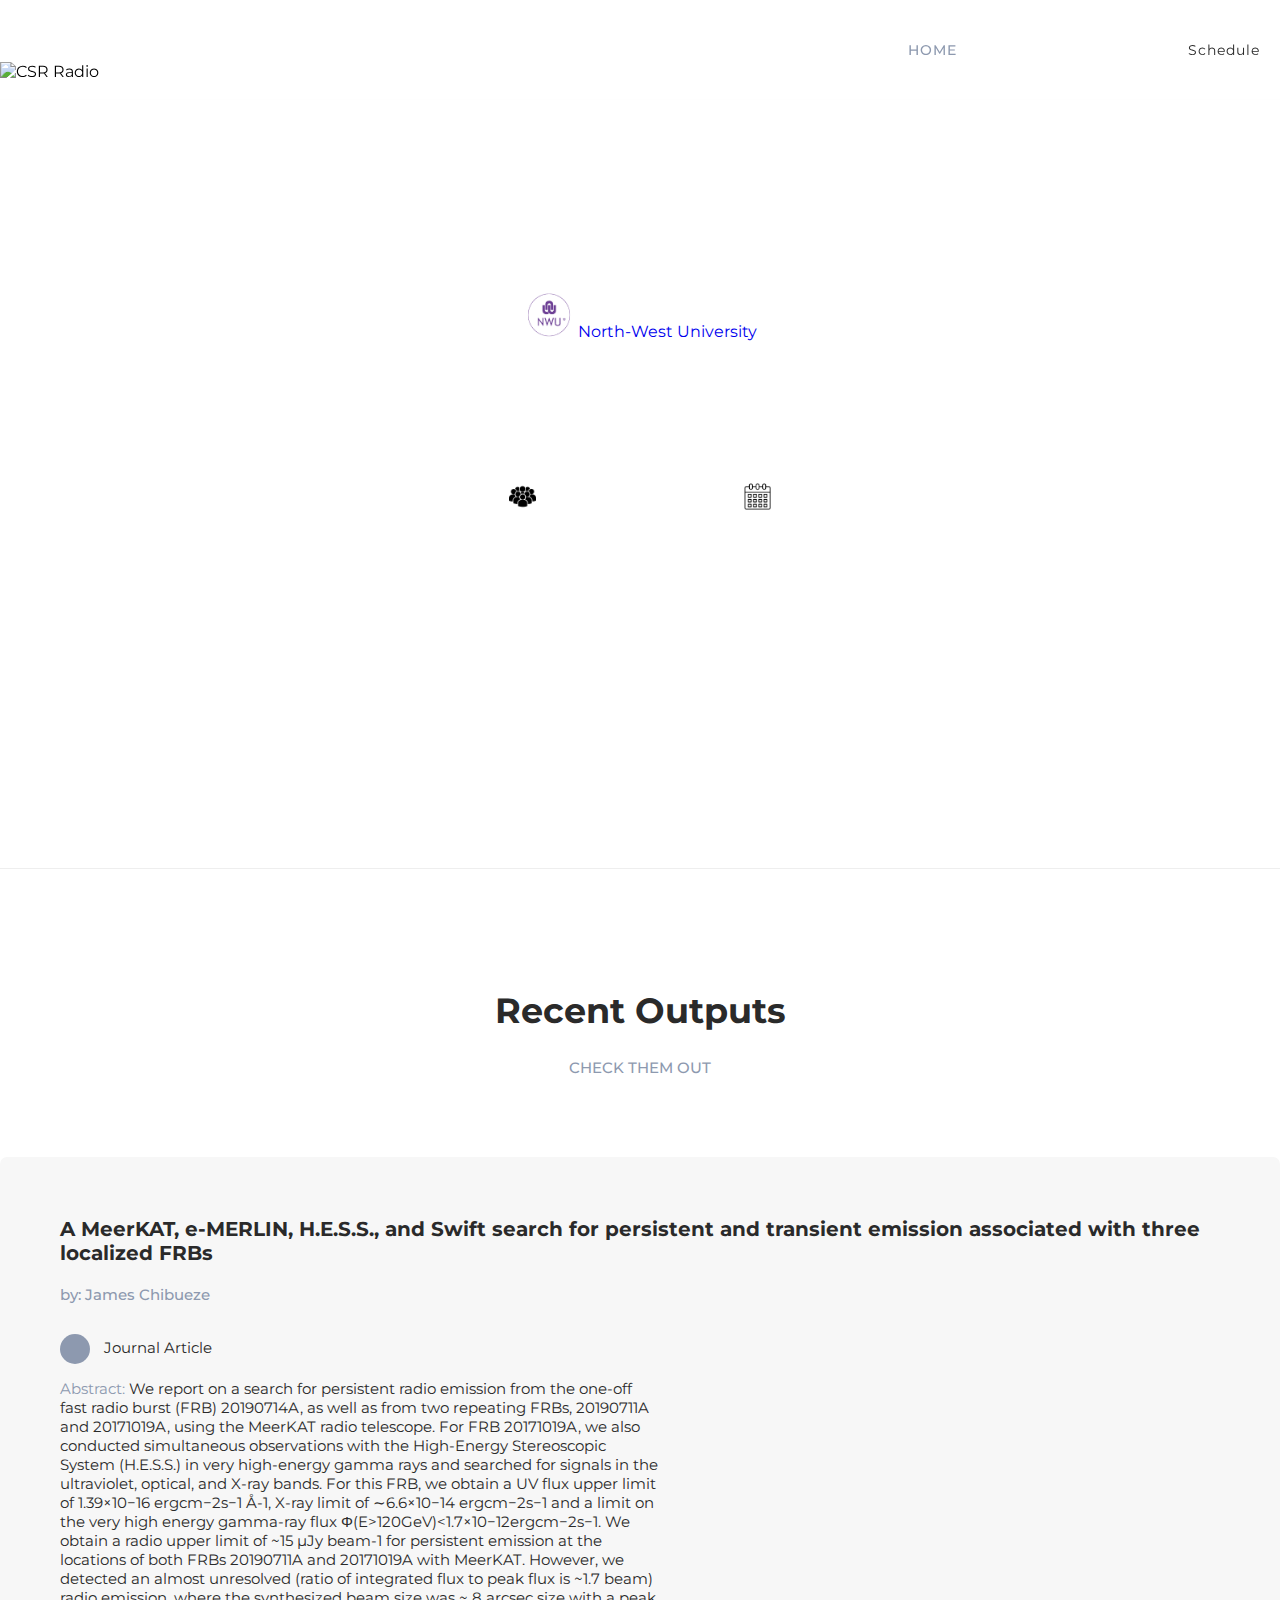
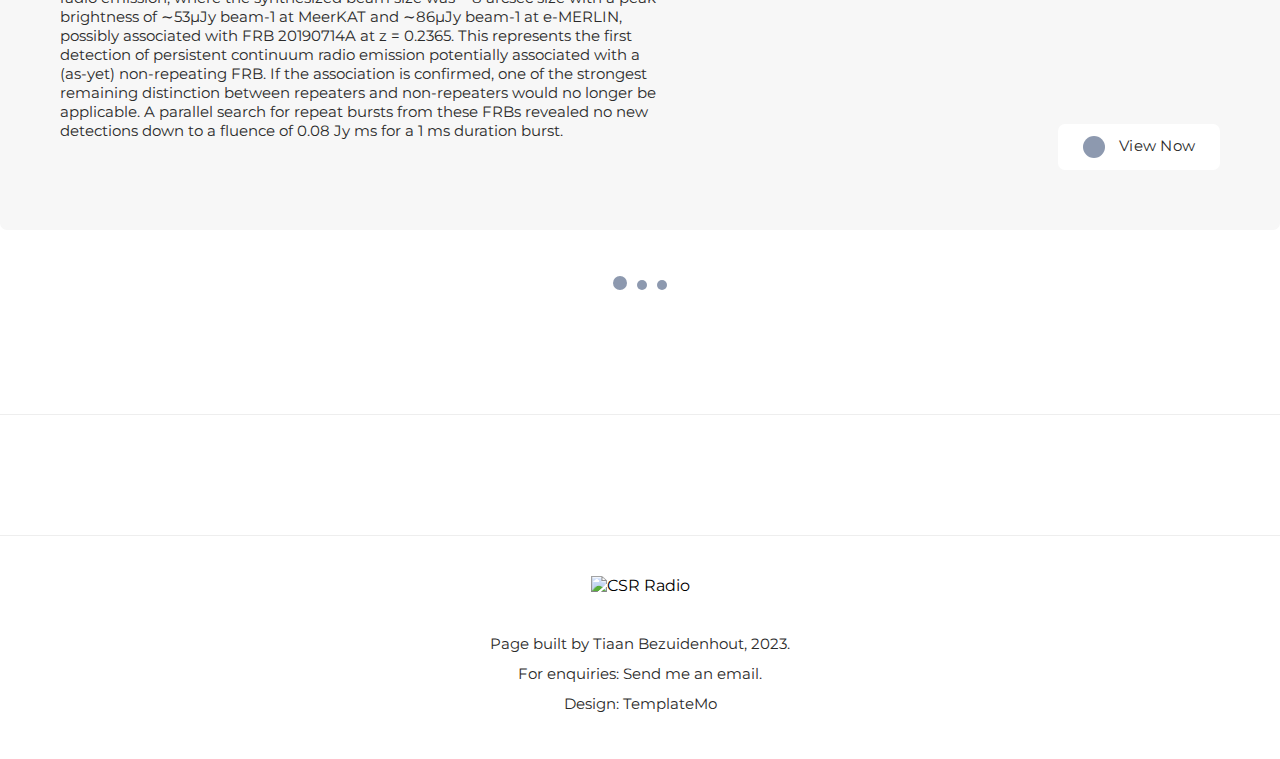
==== commit 9f0155f7: "Update index.html" ====
--- a/index.html
+++ b/index.html
@@ -45,7 +45,7 @@
         <div class="col-12">
           <nav class="main-nav">
             <!-- ***** Logo Start ***** -->
-            <img src="assets/images/CSR-logo-white.PNG" alt="CSR Radio" style="width:240px;height:120px;">
+            <img src="assets/images/CSR-logo-white.png" alt="CSR Radio" style="width:240px;height:120px;">
             <a href="index.html" class="logo">
             </a>
             <!-- ***** Logo End ***** -->
--- a/assets/css/templatemo-plot-listing.css
+++ b/assets/css/templatemo-plot-listing.css
@@ -2073,4 +2073,4 @@
   .category-post .icon {
     transform: translateX(-22px);
   }
-}+}
